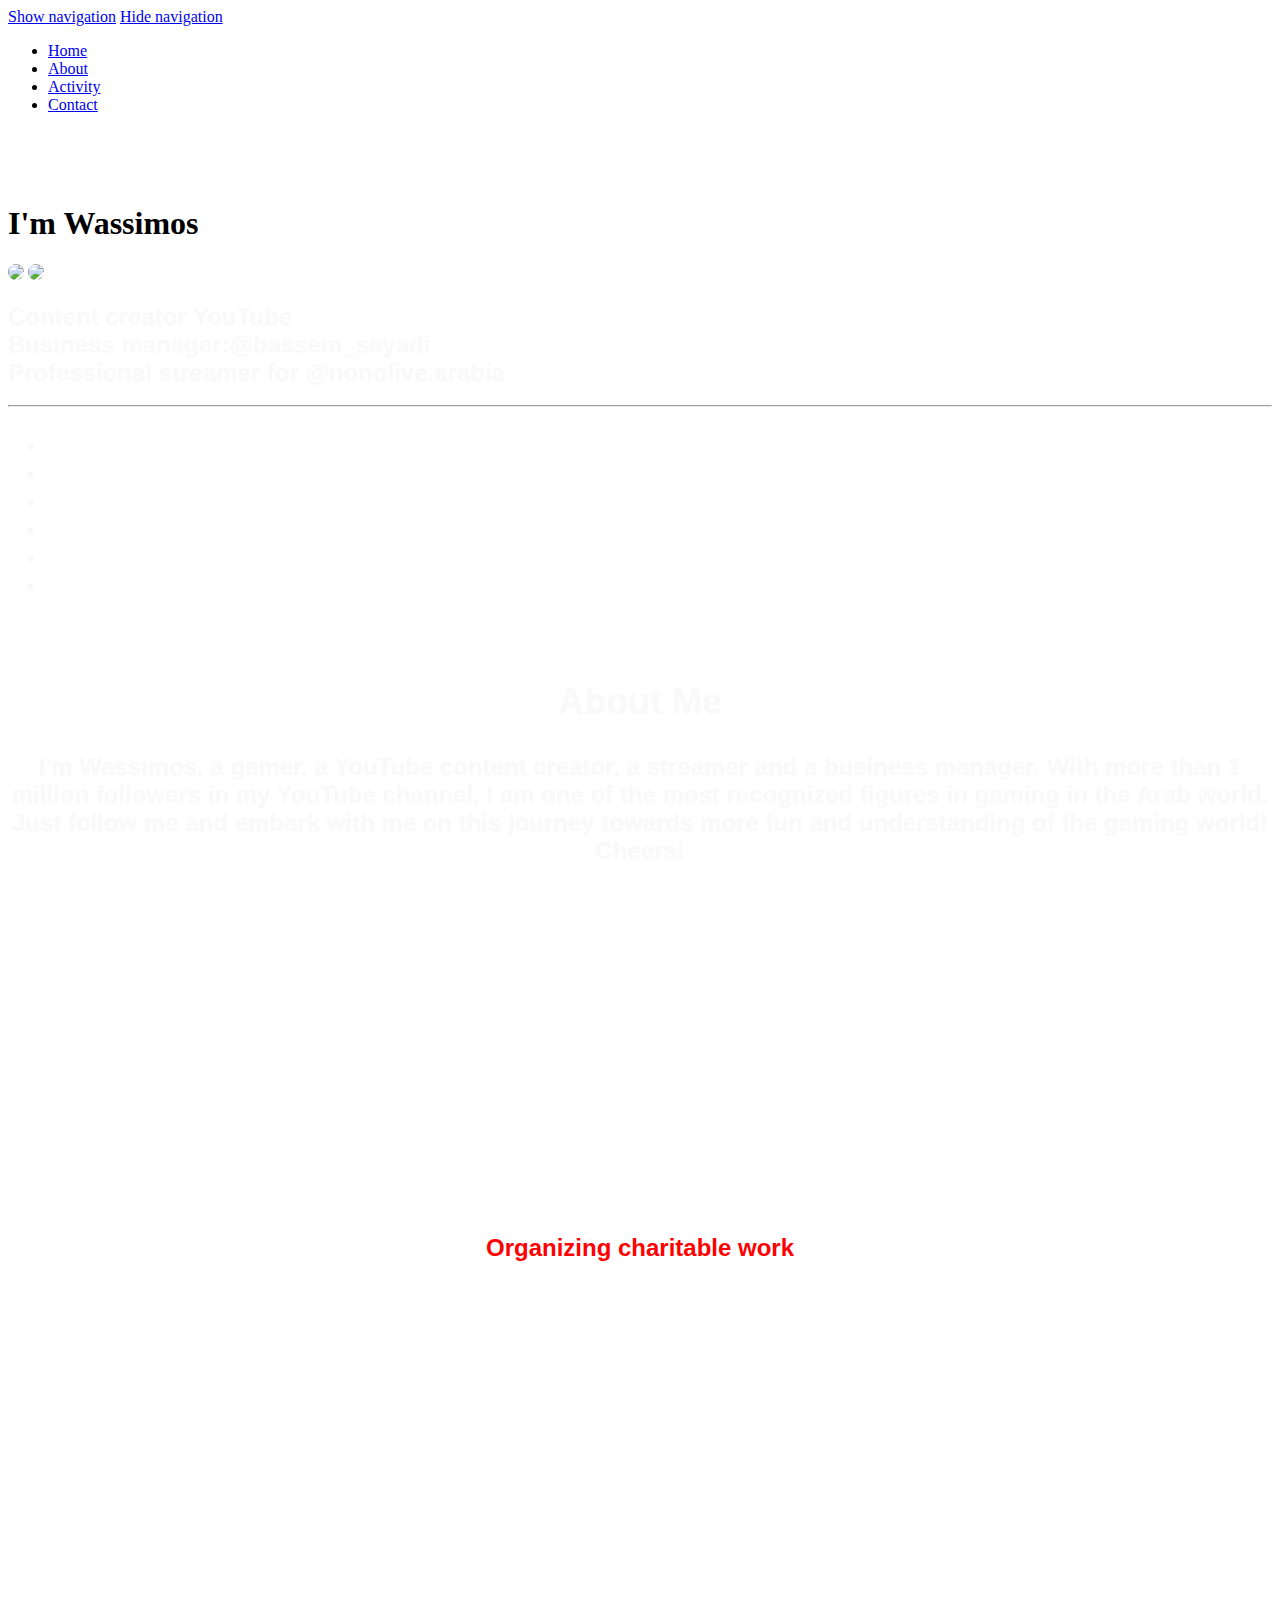
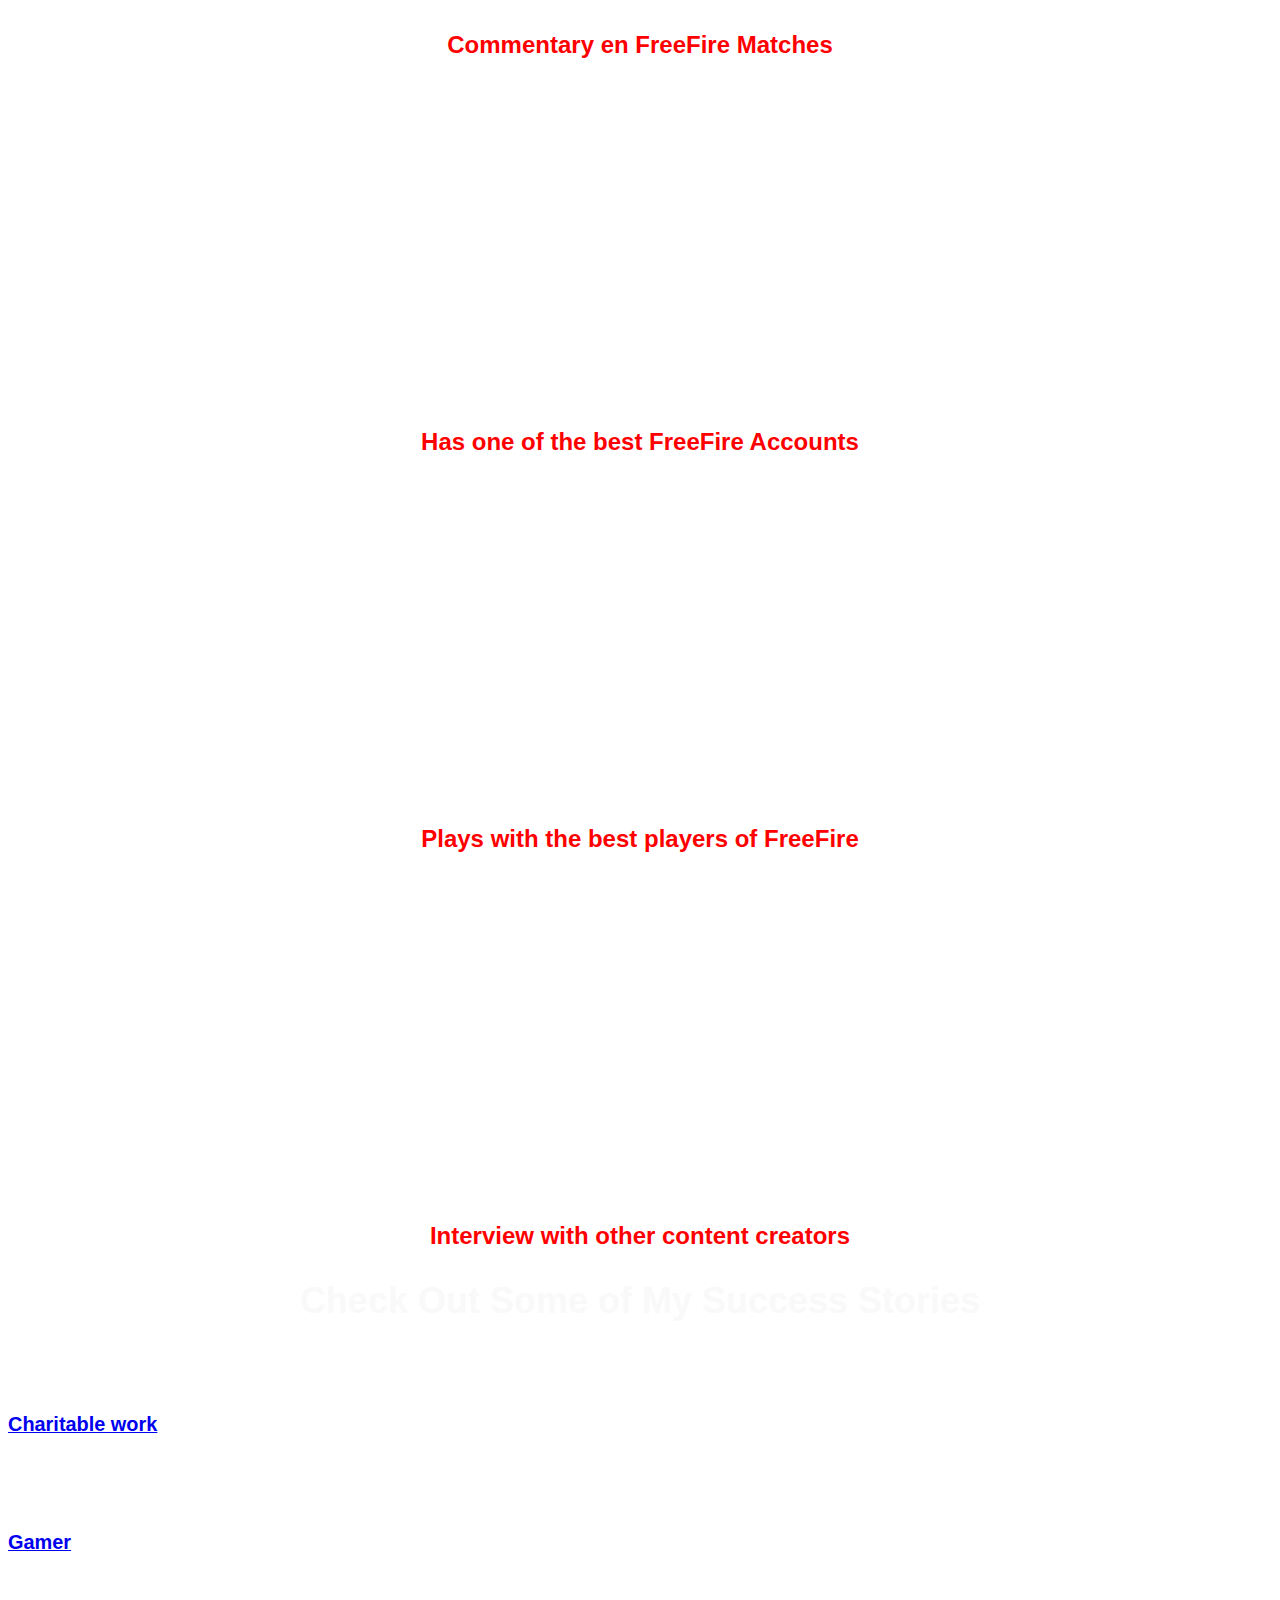
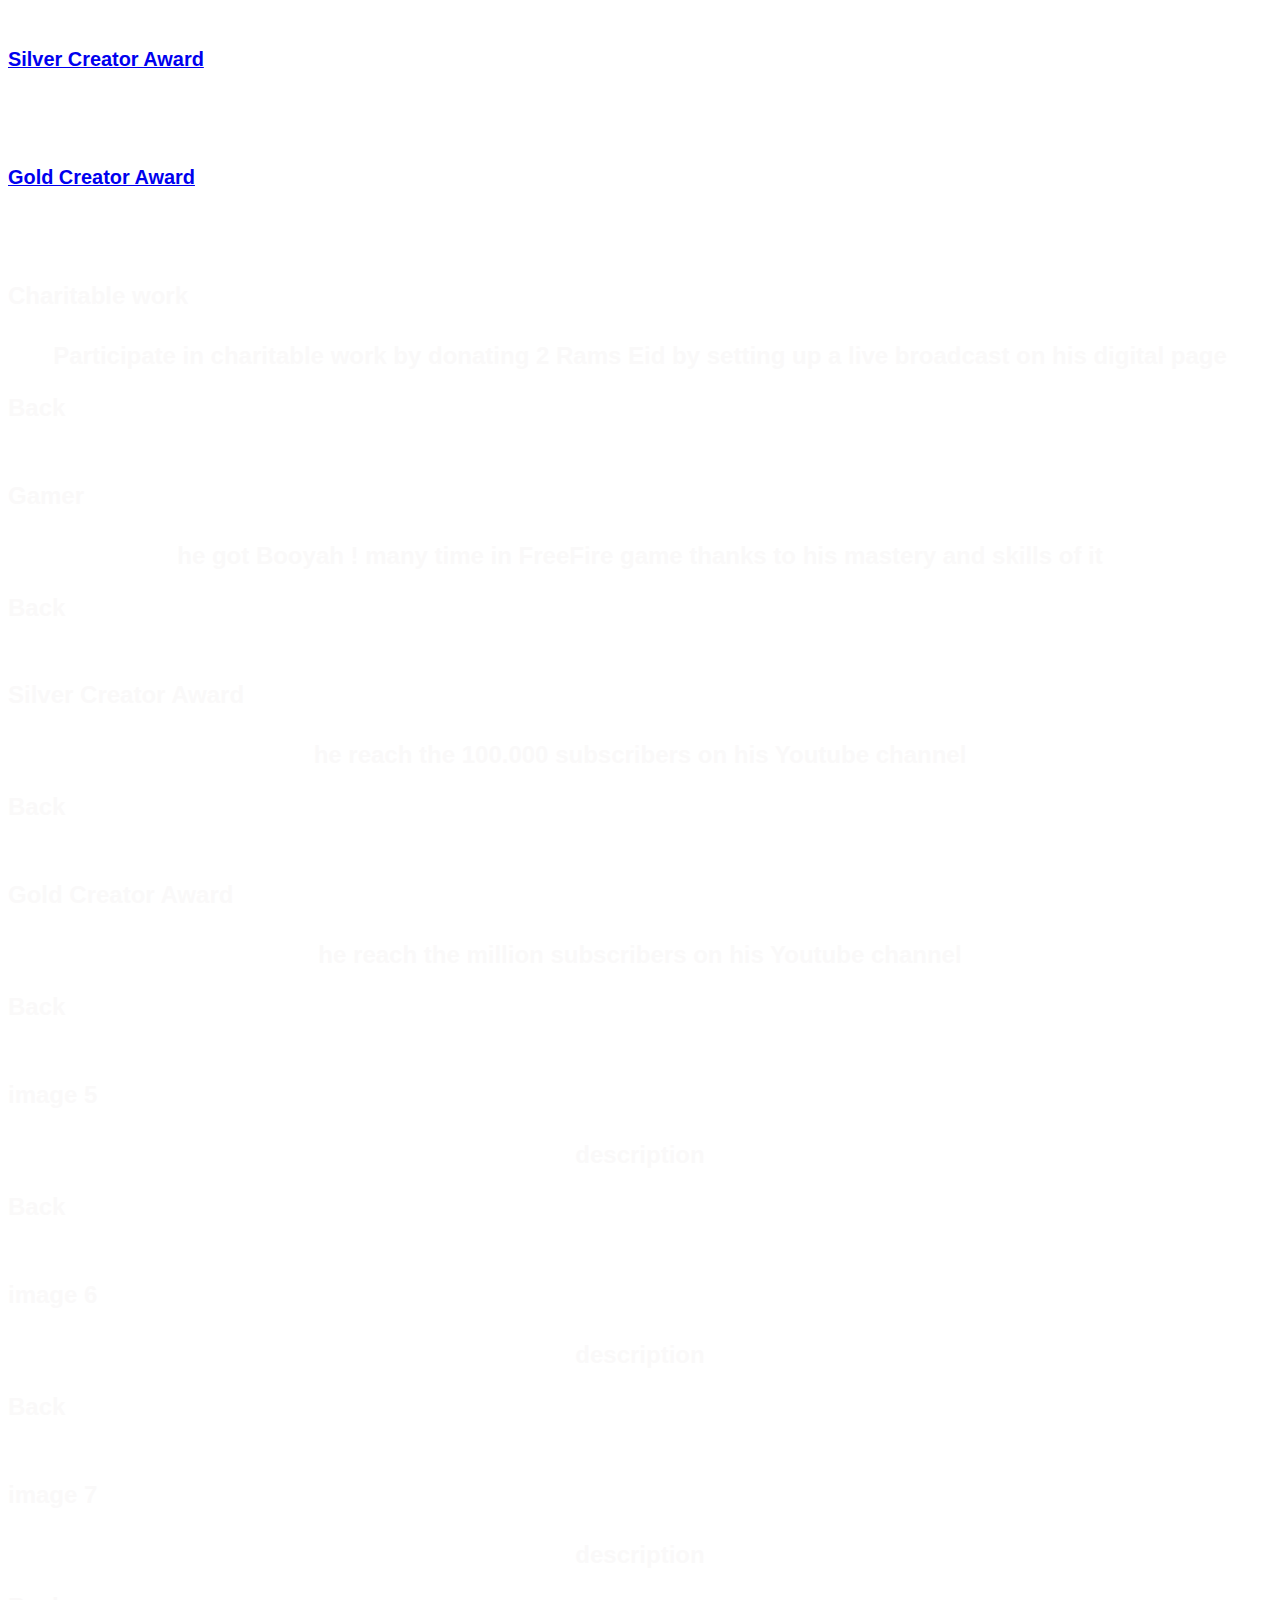
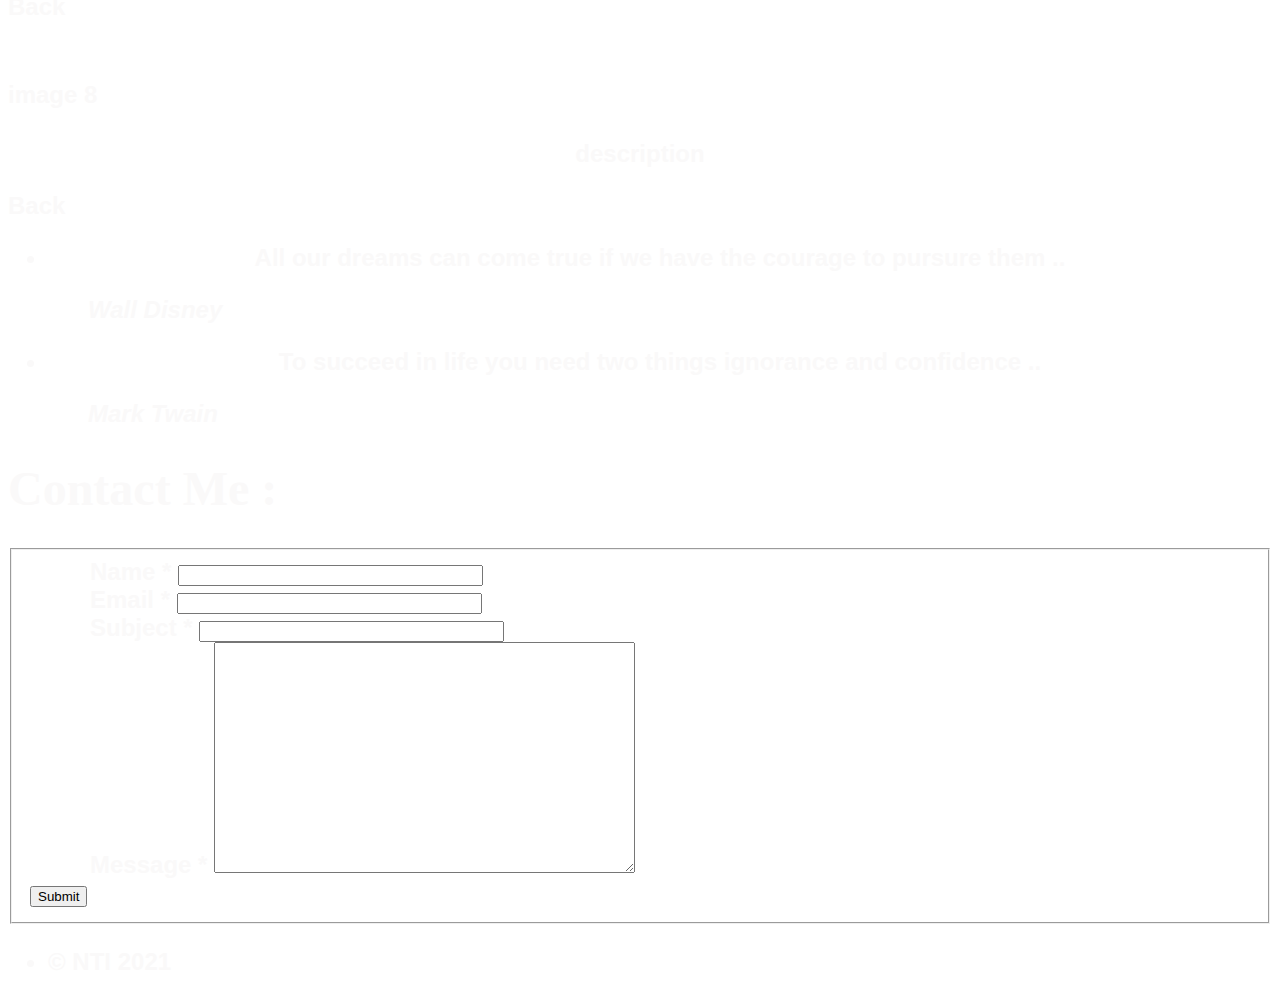
==== index.html @ d1ea8471 "Merge pull request #4 from wassimous/nahedh" ====
<!DOCTYPE html>
<!--[if lt IE 8 ]><html class="no-js ie ie7" lang="en"> <![endif]-->
<!--[if IE 8 ]><html class="no-js ie ie8" lang="en"> <![endif]-->
<!--[if (gte IE 8)|!(IE)]><!--><html class="no-js" lang="en"> <!--<![endif]-->
<head>

   <!--- Basic Page Needs
   ================================================== -->
   <meta charset="utf-8">
	<title>wassimous</title>
	<meta name="description" content="">
	<meta name="author" content="">

   <!-- Mobile Specific Metas
   ================================================== -->
	<meta name="viewport" content="width=device-width, initial-scale=1, maximum-scale=1">

	<!-- CSS
    ================================================== -->
   <link rel="stylesheet" href="css/default.css">
	<link rel="stylesheet" href="css/layout.css">
   <link rel="stylesheet" href="css/media-queries.css">
   <link rel="stylesheet" href="css/magnific-popup.css">

   <!-- Script
   ================================================== -->
	<script src="js/modernizr.js"></script>

   <!-- Favicons
	================================================== -->
	<link rel="shortcut icon" href="favicon.png" >
 <style>
    img {
border-radius: 100%;
width: 300px;
}
h1{
   font-family: Agustina !important;
}

b{
   color: rgb(250, 249, 249) !important;
   font-family:-apple-system, BlinkMacSystemFont, 'Segoe UI', Roboto, Oxygen, Ubuntu, Cantarell, 'Open Sans', 'Helvetica Neue', sans-serif !important;

font-size:x-large;}
p{
   text-align: center;
}
h2{
   text-align: center;

}
label {
   margin-left: 60px !important;
}
 </style>
</head>

<body>
   <script src="https://code.iconify.design/1/1.0.7/iconify.min.js"></script>


   <!-- Header
   ================================================== -->
   <header id="home">

      <nav id="nav-wrap">

         <a class="mobile-btn" href="#nav-wrap" title="Show navigation">Show navigation</a>
	      <a class="mobile-btn" href="#" title="Hide navigation">Hide navigation</a>

         <ul id="nav" class="nav">
            <li class="current"><a class="smoothscroll" href="#home">Home</a></li>
            <li><a class="smoothscroll" href="#about">About</a></li>
	         <li><a class="smoothscroll" href="#resume">Activity</a></li>
            <!-- <li><a class="smoothscroll" href="#portfolio">Successes</a></li> -->
            <li><a class="smoothscroll" href="#contact">Contact</a></li>
         </ul> <!-- end #nav -->

      </nav> <!-- end #nav-wrap -->
      <div class="row banner">
         <div class="banner-text">
            <br><br><br>
            <h1 class="responsive-headline">I'm Wassimos</h1>
            <img src="./wass.png"/>
            <img src="./was2.png"/>
            <h3><b>  Content creator YouTube <br>  Business manager:@bassem_sayadi <br> Professional streamer for @nonolive.arabia

             </h3>
            <hr />
            <ul class="social">
               <li><a href="https://www.facebook.com/dictatorsyt/" target="_blank"><i class="fa fa-facebook"></i></a></li>
               <li><a href="" target="_blank"><i class="fa fa-twitter"></i></a></li>
               <li><a href="https://www.youtube.com/c/wassimos/?fbclid=IwAR3imBsmom0wIxgXx04iQcghSpBWlQPeaWkhvzai_YdIcbprJ64g1fJg8hM" target="_blank"><i class="fa fa-youtube"></i></a></li>
               <li><a href="https://www.instagram.com/wassimostv/?fbclid=IwAR0BwhSVycT5yojvCjcZ-mACYZWTC1rkhp5hGTefdz7pCR0CV0LjakjcvYI" target="_blank"><i class="fa fa-instagram"></i></a></li>
              
               <li><a href="#"><i class="fa fa-skype"></i></a></li>

               <li<a href="#" target="_blank"><i class="fab fa-tiktok"></i>
                  <li><a class="iconify" data-icon="fa-brands:tiktok" data-inline="false"></a></li>

               <li<a class="iconify" data-icon="fa-brands:discord" data-inline="false"><a></li>              </a></li>


            </ul>
         </div>
      </div>


   </header> <!-- Header End -->


   <!-- About Section
   ================================================== -->
   <section id="about">

      <div class="row">

         <div class="three columns">

            <img class="profile-pic"  src="https://tiermaker.com/images/templates/6672391607099536.jpg" alt="" />

         </div>

         <div class="nine columns main-col">

            <h2>About Me</h2>
            <p>I'm Wassimos, a gamer, a YouTube content creator, a streamer and a business manager. With more than 1 million followers in my YouTube channel, I am one of the most recognized figures in gaming in the Arab world. Just follow me and embark with me on this journey towards more fun and understanding of the gaming world! Cheers!
            </p>

            <div class="row">

               <div class="columns contact-details">

               </div>

               <div class="columns download">
              
               </div>

            </div> <!-- end row -->

         </div> <!-- end .main-col -->

      </div>

   </section> <!-- About Section End-->


   <!-- Resume Section
   ================================================== -->
   <section id="resume">

      <!-- Education
      ----------------------------------------------- -->
      <div class="row education">

         <div class="three columns header-col">
         </div>

         <div class="nine columns main-col">

            <div class="row item">

               <div class="twelve columns">
                  <iframe width="560" height="315" src="https://www.youtube.com/embed/f99zIFWWmt4" frameborder="0" allow="accelerometer; autoplay; clipboard-write; encrypted-media; gyroscope; picture-in-picture" allowfullscreen></iframe>                  <!-- <video width="480" height="300" controls>
                     
                     <source src="./videos/MosaiqueFm.mp4" type="video/mp4">
                   </video> -->
                   <p class="info" style="color:red;">Organizing charitable work</p>
               </div>

            </div> <!-- item end -->

            <div class="row item">

               <div class="twelve columns">
                
                  <iframe width="560" height="315" src="https://www.youtube.com/embed/ZslHT7W6nc8" frameborder="0" allow="accelerometer; autoplay; clipboard-write; encrypted-media; gyroscope; picture-in-picture" allowfullscreen></iframe>
                   <p class="info" style="color:red;">Commentary en FreeFire Matches </p>
               </div>

            </div> <!-- item end -->
            <div class="row item">

               <div class="twelve columns">
                 
                  <iframe width="560" height="315" src="https://www.youtube.com/embed/d0itYHql6LY" frameborder="0" allow="accelerometer; autoplay; clipboard-write; encrypted-media; gyroscope; picture-in-picture" allowfullscreen></iframe>
                   <p class="info" style="color:red;">Has one of the best FreeFire Accounts </p>
               </div>

            </div> <!-- item end -->
            <div class="row item">

               <div class="twelve columns">
                 
                  <iframe width="560" height="315" src="https://www.youtube.com/embed/9JlRKVX7DAk" frameborder="0" allow="accelerometer; autoplay; clipboard-write; encrypted-media; gyroscope; picture-in-picture" allowfullscreen></iframe>
                   <p class="info" style="color:red;">Plays with the best players of FreeFire</p>
               </div>
            

         </div> <!-- main-col end -->
         <div class="row item">

            <div class="twelve columns">
              
               <iframe width="560" height="315" src="https://www.youtube.com/embed/wLMugZOA8ao" frameborder="0" allow="accelerometer; autoplay; clipboard-write; encrypted-media; gyroscope; picture-in-picture" allowfullscreen></iframe>
                <p class="info" style="color:red;">Interview with other content creators </p>
            </div>
         

      </div> <!-- main-col end -->

      </div> <!-- End Education -->
   <section id="portfolio">

      <div class="row">
         <h2>Check Out Some of My Success Stories</h2>
         <div class="twelve columns collapsed">

            <!-- portfolio-wrapper -->
            <div id="portfolio-wrapper" class="bgrid-quarters s-bgrid-thirds cf">

          	   <div class="columns portfolio-item">
                  <div class="item-wrap">

                     <a href="#modal-01" title="">
                        <img alt="" src="images/portfolio/moton.jpg">
                        <div class="overlay">
                           <div class="portfolio-item-meta">
          					      <h5>Charitable work</h5>
                              
          					   </div>
                        </div>
                        <div class="link-icon"><i class="icon-plus"></i></div>
                     </a>

                  </div>
          		</div> <!-- item end -->

               <div class="columns portfolio-item">
                  <div class="item-wrap">

                     <a href="#modal-02" title="">
                        <img alt="" src="images/portfolio/booah.jpg">
                        <div class="overlay">
                           <div class="portfolio-item-meta">
                              <h5>Gamer</h5>
                             
          					   </div>
                        </div>
                        <div class="link-icon"><i class="icon-plus"></i></div>
                     </a>

                  </div>
          		</div> <!-- item end -->

               <div class="columns portfolio-item">
                  <div class="item-wrap">

                     <a href="#modal-03" title="">
                        <img alt="" src="images/portfolio/silver.jpg">
                        <div class="overlay">
                           <div class="portfolio-item-meta">
                              <h5>Silver Creator Award</h5>
                              
          					   </div>
                        </div>
                        <div class="link-icon"><i class="icon-plus"></i></div>
                     </a>

                  </div>
          		</div> <!-- item end -->

               <div class="columns portfolio-item">
                  <div class="item-wrap">

                     <a href="#modal-04" title="">
                        <img alt="" src="images/portfolio/gold.jpg">
                        <div class="overlay">
                           <div class="portfolio-item-meta">
          					     <h5>Gold Creator Award</h5>
                            
          					   </div>
                        </div>
                        <div class="link-icon"><i class="icon-plus"></i></div>
                     </a>

                  </div>
          		</div> <!-- item end -->
 
            </div> <!-- portfolio-wrapper end -->

         </div> <!-- twelve columns end -->


         <!-- Modal Popup
	      --------------------------------------------------------------- -->

         <div id="modal-01" class="popup-modal mfp-hide">

		      <img class="scale-with-grid" src="images/portfolio/modals/moton.jpg" alt="" />

		      <div class="description-box">
			      <h4>Charitable work </h4>
			      <p>Participate in charitable work by donating 2 Rams Eid by setting up a live broadcast on his digital page</p>
              
		      </div>

            <div class="link-box">
               
		         <a class="popup-modal-dismiss">Back</a>
            </div>

	      </div><!-- modal-01 End -->

         <div id="modal-02" class="popup-modal mfp-hide">

		      <img class="scale-with-grid" src="images/portfolio/modals/booah.jpg" alt="" />

		      <div class="description-box">
			      <h4>Gamer</h4>
               <p>he got Booyah ! many time in FreeFire game thanks to his mastery and skills of it </p>              
		      </div>

            <div class="link-box">
               
		         <a class="popup-modal-dismiss">Back</a>
            </div>

	      </div><!-- modal-02 End -->

         <div id="modal-03" class="popup-modal mfp-hide">

		      <img class="scale-with-grid" src="images/portfolio/modals/silver.jpg" alt="" />

		      <div class="description-box">
			      <h4>Silver Creator Award</h4>
               <p>he reach the 100.000 subscribers on his Youtube channel </p>              
		      </div>

            <div class="link-box">
               
		         <a class="popup-modal-dismiss">Back</a>
            </div>

	      </div><!-- modal-03 End -->

         <div id="modal-04" class="popup-modal mfp-hide">

		      <img class="scale-with-grid" src="images/portfolio/modals/gold.jpg" alt="" />

		      <div class="description-box">
			      <h4>Gold Creator Award</h4>
               <p>he reach the million subscribers on his Youtube channel </p>               
		      </div>

            <div class="link-box">
               
		         <a class="popup-modal-dismiss">Back</a>
            </div>

	      </div><!-- modal-04 End -->
         

         <div id="modal-05" class="popup-modal mfp-hide">

		      <img class="scale-with-grid" src="images/portfolio/modals/booah.jpg" alt="" />

		      <div class="description-box">
			      <h4>image 5</h4>
               <p>description</p>               
		      </div>

            <div class="link-box">
               
		         <a class="popup-modal-dismiss">Back</a>
            </div>

	      </div><!-- modal-05 End -->

         <div id="modal-06" class="popup-modal mfp-hide">

		      <img class="scale-with-grid" src="images/portfolio/modals/green.jpg" alt="" />

		      <div class="description-box">
			      <h4>image 6</h4>
               <p>description</p>              
		      </div>

            <div class="link-box">
               
		         <a class="popup-modal-dismiss">Back</a>
            </div>

	      </div><!-- modal-06 End -->

         <div id="modal-07" class="popup-modal mfp-hide">

		      <img class="scale-with-grid" src="images/portfolio/modals/room.jpg" alt="" />

		      <div class="description-box">
			      <h4>image 7</h4>
               <p>description</p>               
		      </div>

            <div class="link-box">
               
		         <a class="popup-modal-dismiss">Back</a>
            </div>

	      </div><!-- modal-07 End -->

         <div id="modal-08" class="popup-modal mfp-hide">

		      <img class="scale-with-grid" src="images/portfolio/modals/play.jpg" alt="" />

		      <div class="description-box">
			      <h4>image 8</h4>
               <p>description</p>               
		      </div>

            <div class="link-box">
               
		         <a class="popup-modal-dismiss">Back</a>
            </div>

	      </div><!-- modal-01 End -->


      </div> <!-- row End -->

   </section> <!-- Portfolio Section End-->


   <!-- Call-To-Action Section
   ================================================== -->
   <section id="call-to-action">

      <div class="row">

      </div>

   </section> <!-- Call-To-Action Section End-->


   <!-- Testimonials Section
   ================================================== -->
   <section id="testimonials">

      <div class="text-container">

         <div class="row">

            <div class="two columns header-col">

            </div>

            <div class="ten columns flex-container">

               <div class="flexslider">

                  <ul class="slides">

                     <li>
                        <blockquote>
                           <p>All our dreams can come true if we have the courage to pursure them .. 
                           </p>
                           <cite>Wall Disney</cite>
                        </blockquote>
                     </li> <!-- slide ends -->

                     <li>
                        <blockquote>
                           <p>To succeed in life you need two things ignorance and confidence ..
                           </p>
                           <cite>Mark Twain</cite>
                        </blockquote>
                     </li> <!-- slide ends -->

                  </ul>

               </div> <!-- div.flexslider ends -->

            </div> <!-- div.flex-container ends -->

         </div> <!-- row ends -->

       </div>  <!-- text-container ends -->

   </section> <!-- Testimonials Section End-->


   <!-- Contact Section
   ================================================== -->
   <section id="contact">

         <div class="row section-head">
           
            <div class="two columns header-col">
            </div>
       
            <div class="ten columns">
     
              
            </div>
<h1>Contact Me :</h1>
         </div>

         <div class="row">

            <div class="eight columns">

               <!-- form -->
               <form action="" method="post" id="contactForm" name="contactForm">
					<fieldset>

                  <div>
						   <label for="contactName">Name <span class="required">*</span></label>
						   <input type="text" value="" size="35" id="contactName" name="contactName">
                  </div>

                  <div>
						   <label for="contactEmail">Email <span class="required">*</span></label>
						   <input type="text" value="" size="35" id="contactEmail" name="contactEmail">
                  </div>

                  <div>
						   <label for="contactSubject">Subject <span class="required">*</label>
						   <input type="text" value="" size="35" id="contactSubject" name="contactSubject">
                  </div>

                  <div>
                     <label for="contactMessage">Message <span class="required">*</span></label>
                     <textarea cols="50" rows="15" id="contactMessage" name="contactMessage"></textarea>
                  </div>

                  <div>
                     <button class="submit">Submit</button>
                     <!-- <span id="image-loader"> -->
                        <!-- <img alt="" src="images/loader.gif"> -->
                     <!-- </span> -->
                  </div>

					</fieldset>
				   </form> <!-- Form End -->

               <!-- contact-warning -->
               <!-- <div id="message-warning"> Error boy</div> -->
               <!-- contact-success -->
				   <!-- <div id="message-success">
                  <i class="fa fa-check"></i>Your message was sent, thank you!<br>
				   </div> -->

            </div>


            <aside class="four columns footer-widgets">

               <div class="widget widget_contact">

					 

		         </div>

            </aside>

      </div>

   </section> <!-- Contact Section End-->


   <!-- footer
   ================================================== -->
   <footer>

      <div class="row">

         <div class="twelve columns">

         

            <ul class="copyright">
               <li>&copy;  NTI 2021 </li>
            </ul>

         </div>

         <div id="go-top"><a class="smoothscroll" title="Back to Top" href="#home"><i class="icon-up-open"></i></a></div>

      </div>

   </footer> <!-- Footer End-->

   <!-- Java Script
   ================================================== -->
   <script src="http://ajax.googleapis.com/ajax/libs/jquery/1.10.2/jquery.min.js"></script>
   <script>window.jQuery || document.write('<script src="js/jquery-1.10.2.min.js"><\/script>')</script>
   <script type="text/javascript" src="js/jquery-migrate-1.2.1.min.js"></script>

   <script src="js/jquery.flexslider.js"></script>
   <script src="js/waypoints.js"></script>
   <script src="js/jquery.fittext.js"></script>
   <script src="js/magnific-popup.js"></script>
   <script src="js/init.js"></script>

</body>

</html>
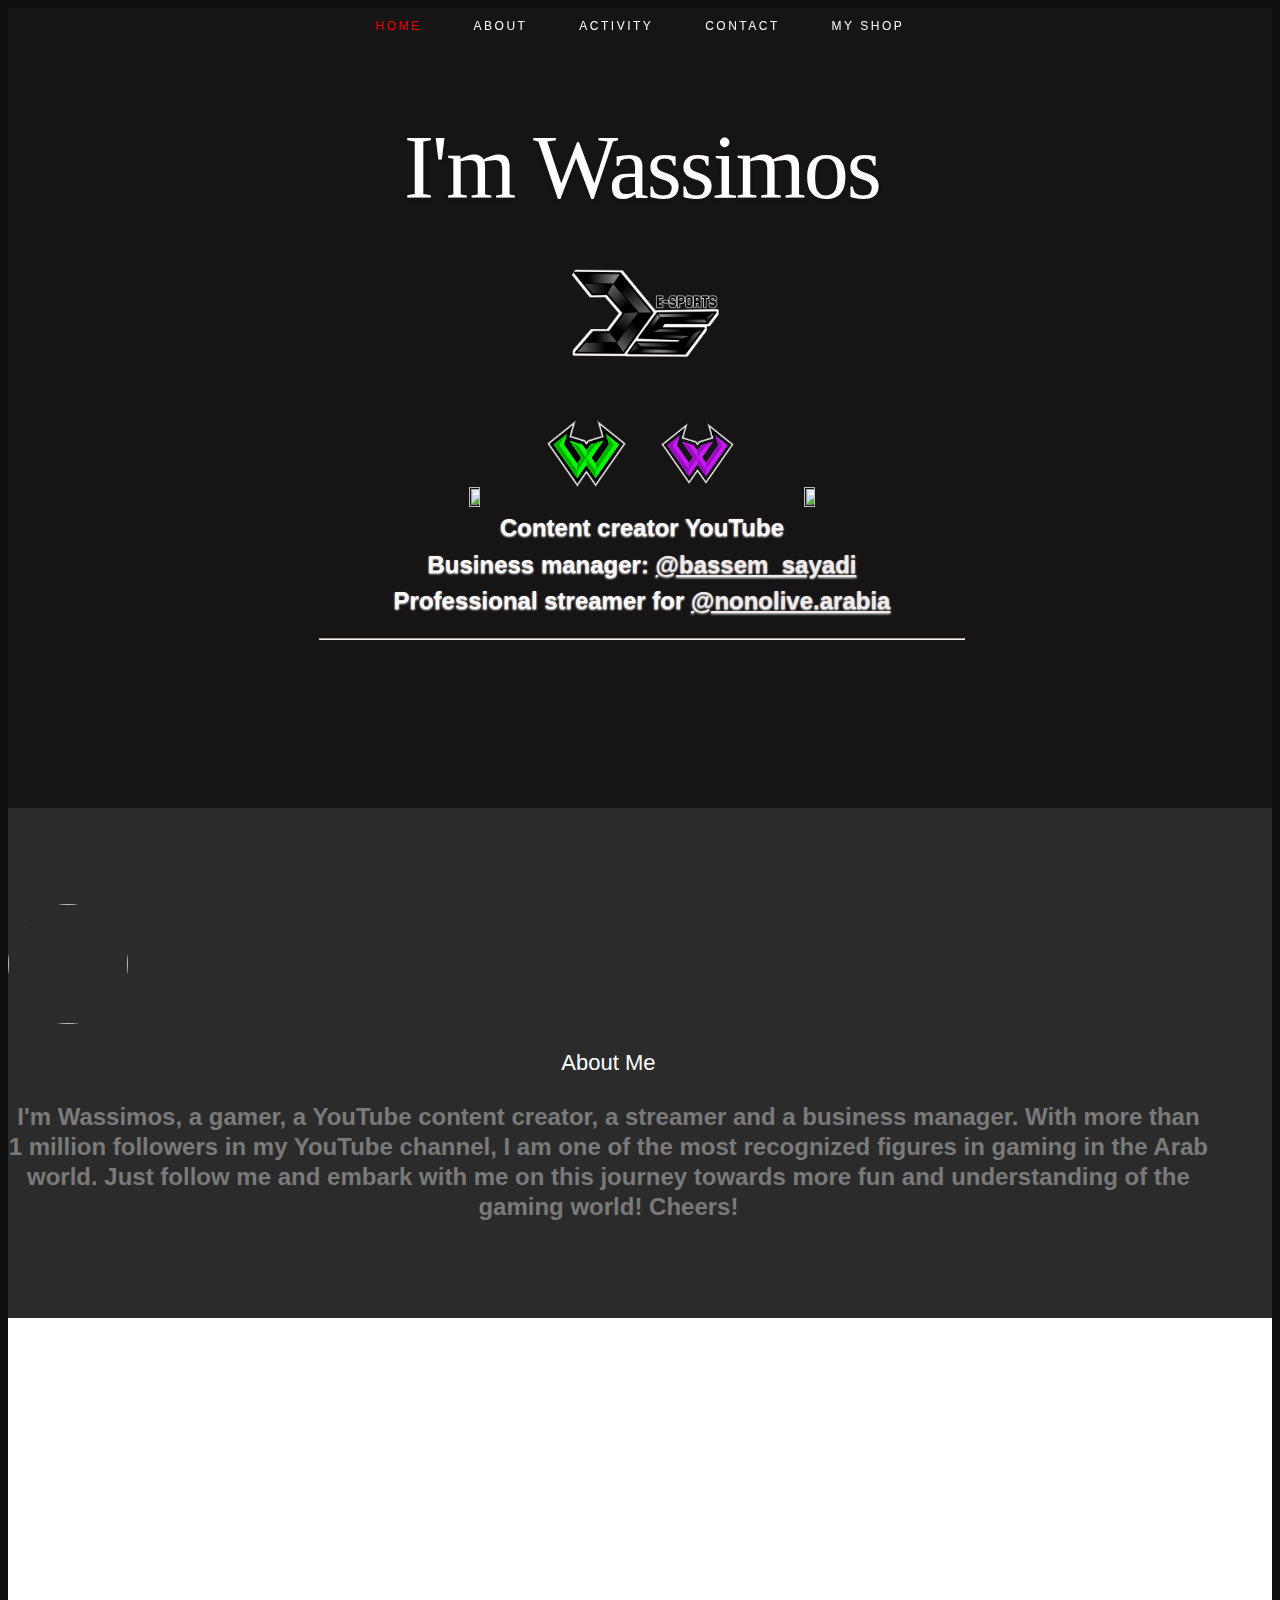
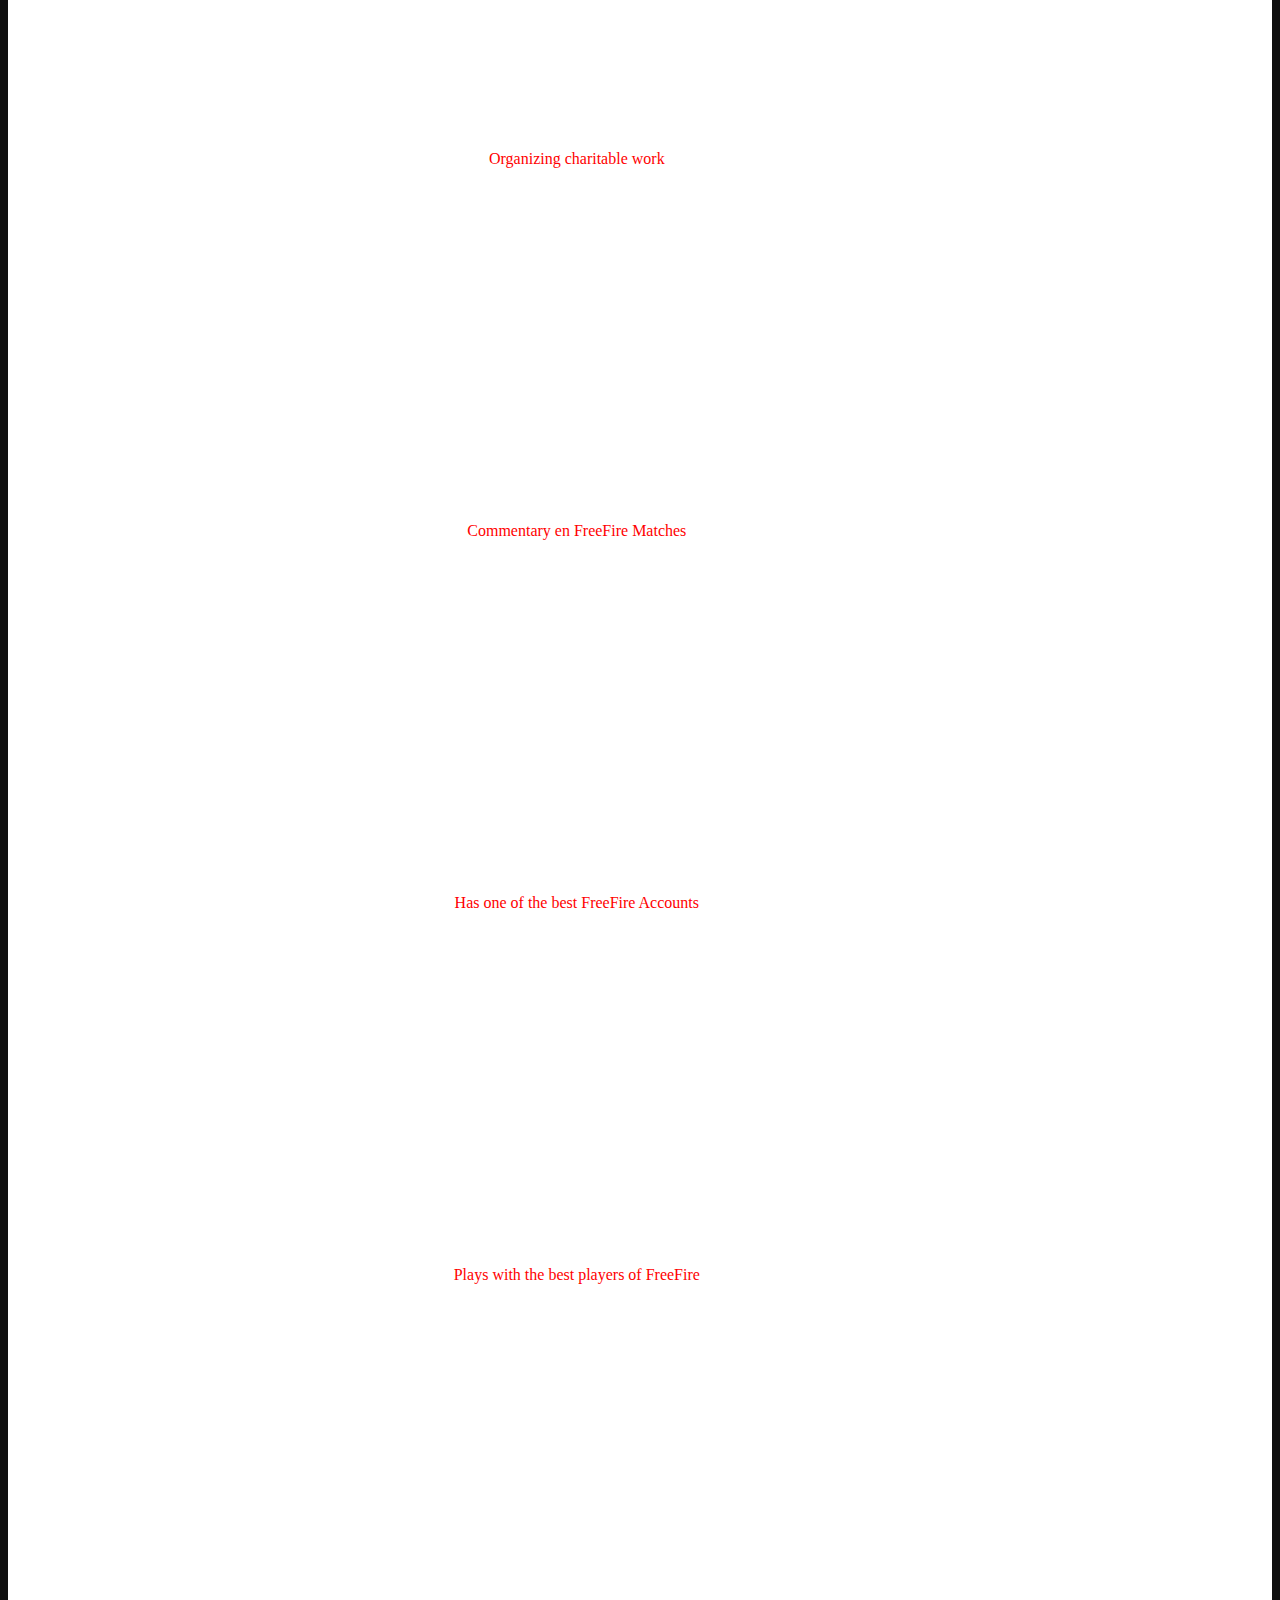
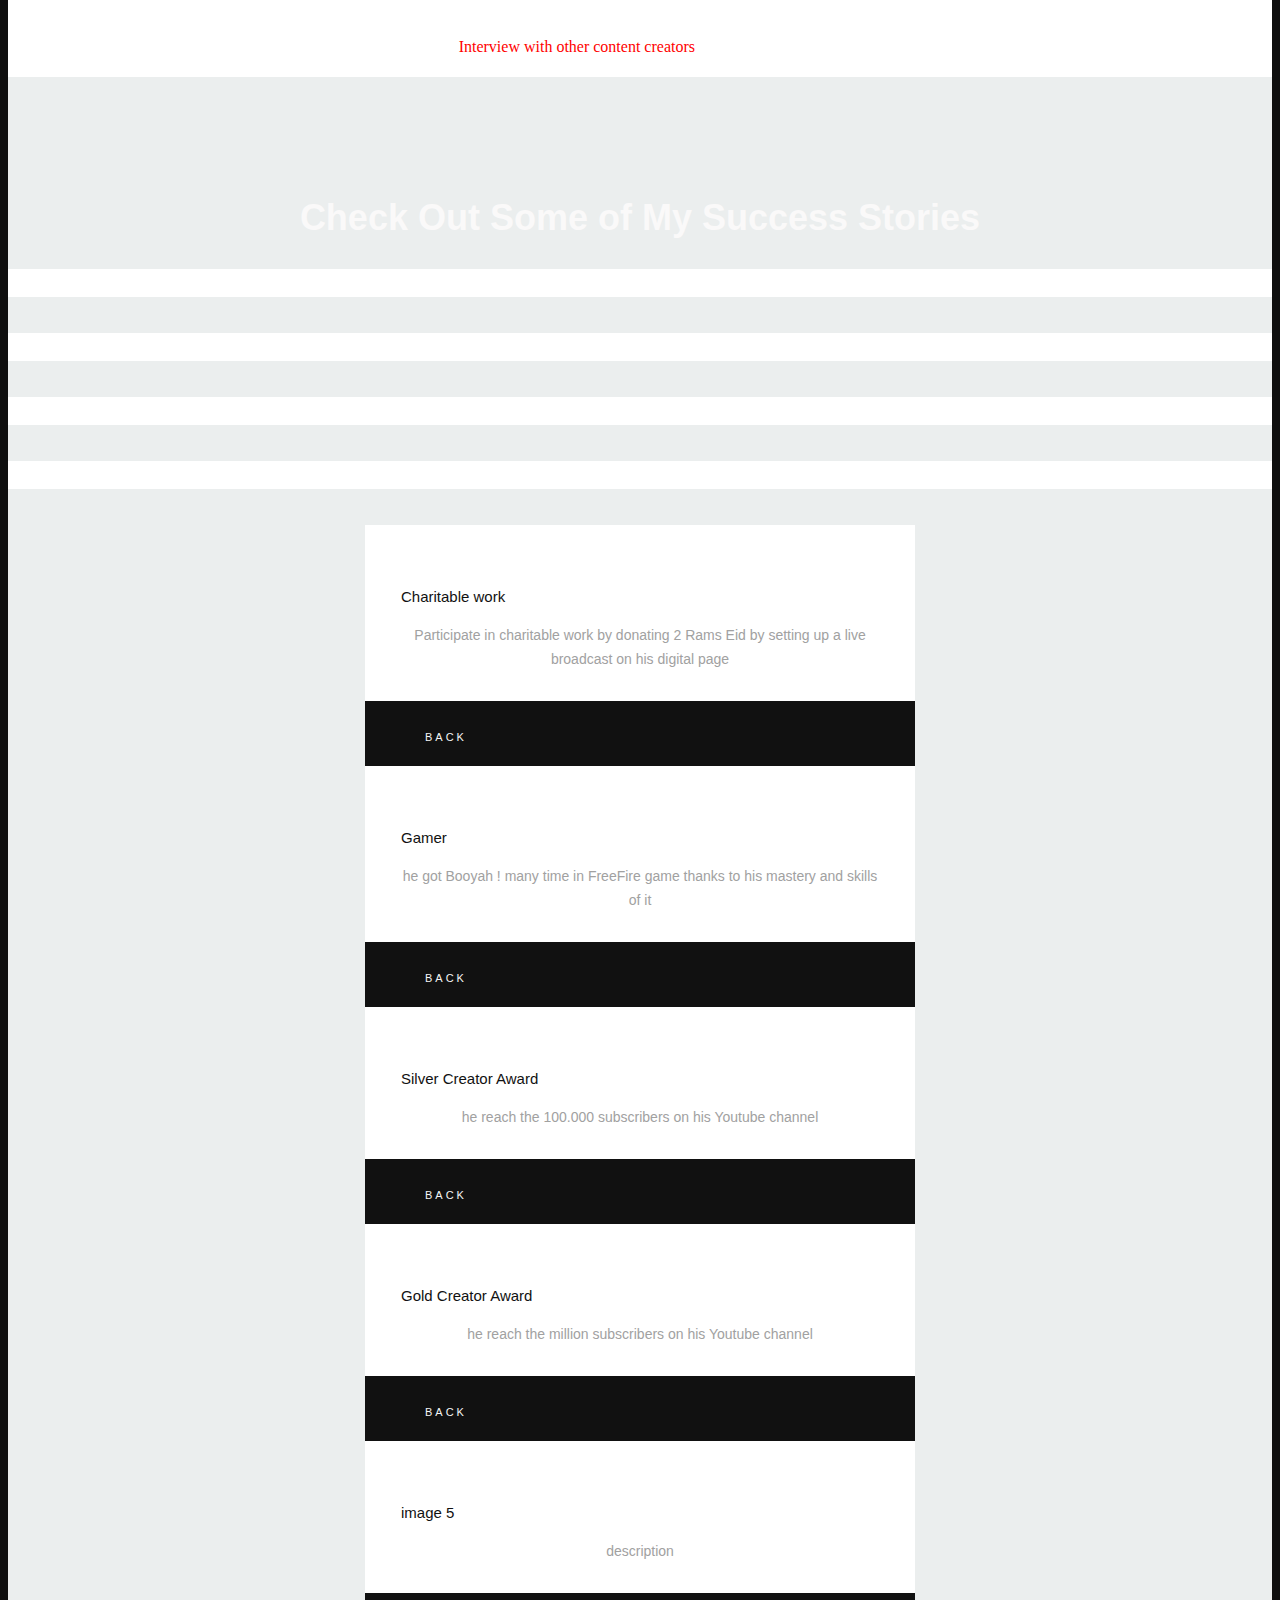
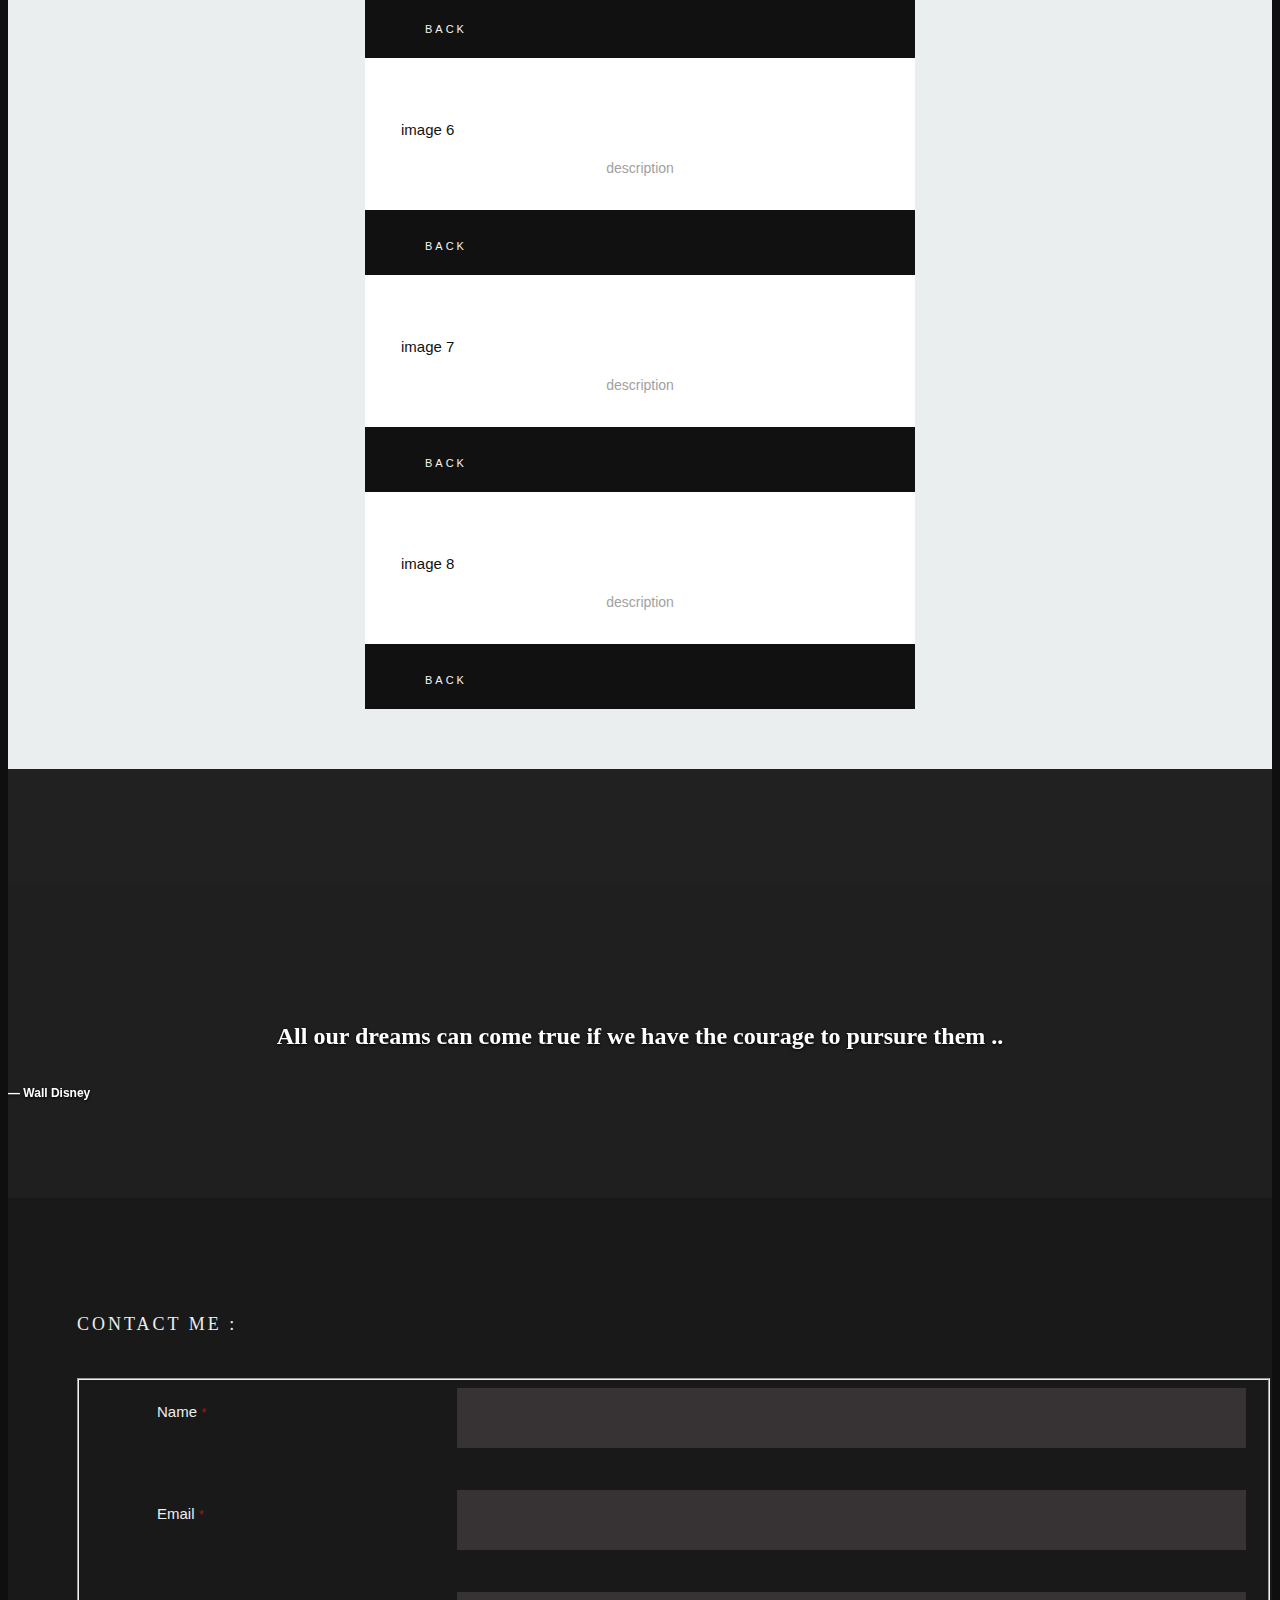
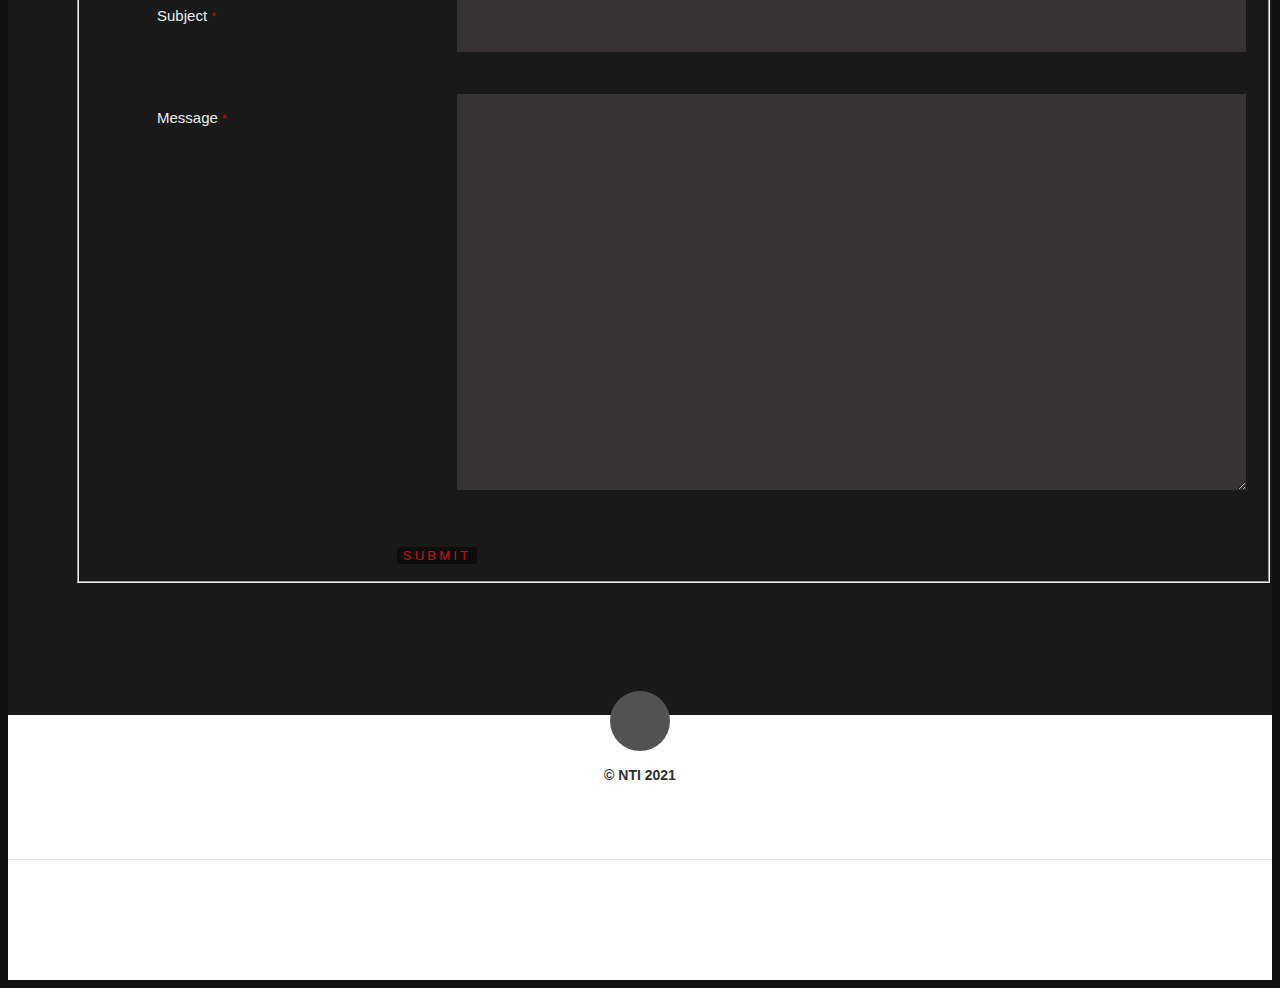
==== commit 2dba111d: "Merge pull request #5 from talel-elghali/main" ====
--- a/index.html
+++ b/index.html
@@ -53,6 +53,14 @@
 label {
    margin-left: 60px !important;
 }
+.img{
+   height: 10% !important;
+   width: 10% !important;
+}
+.imgsport {
+   height: 15% !important;
+   width: 15% !important;
+}
  </style>
 </head>
 
@@ -75,6 +83,7 @@
 	         <li><a class="smoothscroll" href="#resume">Activity</a></li>
             <!-- <li><a class="smoothscroll" href="#portfolio">Successes</a></li> -->
             <li><a class="smoothscroll" href="#contact">Contact</a></li>
+            <li><a  href="./shop.html">My Shop</a></li>
          </ul> <!-- end #nav -->
 
       </nav> <!-- end #nav-wrap -->
@@ -82,25 +91,22 @@
          <div class="banner-text">
             <br><br><br>
             <h1 class="responsive-headline">I'm Wassimos</h1>
-            <img src="./wass.png"/>
-            <img src="./was2.png"/>
-            <h3><b>  Content creator YouTube <br>  Business manager:@bassem_sayadi <br> Professional streamer for @nonolive.arabia
-
+            <a href="https://www.youtube.com/channel/UC-SaGu04sXWXV2RnD99kKUQ" target="_blank"><img class="imgsport" src="./e-sport.png"  /></a> <br>
+            <a href="https://www.youtube.com/channel/UCk7XR2tWv5GYKH4uhUPddXw" target="_blank"><img class="img" src="./wass.png" /></a>
+            <a href="https://www.youtube.com/channel/UCoaWkAkU4U9Xc_GB6ML43vQ" target="_blank"><img class="img" src="./wass3.png" /></a>
+            <a href="https://www.youtube.com/channel/UCXfdMZ7hQnzmumdnggcFozw?fbclid=IwAR1IHW9ao1vnPbY96PylFYFJkTam9AB5m46kDCuJp5qoENWr8PR-19chmO4" target="_blank"><img class="img" src="./wass5.png" /></a> 
+            <a href="https://www.youtube.com/channel/UC3YqUthlJCUIKcsjTtNgf1A" target="_blank"><img class="img" src="./was1.png" /></a>
+            <h3><b>  Content creator YouTube <br>  Business manager: <a href="https://www.instagram.com/bassem_sayadi/?hl=en" target="_blank"> @bassem_sayadi </a><br> Professional streamer for <a href="https://www.nonolive.com/34969242" target="_blank"> @nonolive.arabia</a>
+    
              </h3>
-            <hr />
+            <hr/>
             <ul class="social">
                <li><a href="https://www.facebook.com/dictatorsyt/" target="_blank"><i class="fa fa-facebook"></i></a></li>
-               <li><a href="" target="_blank"><i class="fa fa-twitter"></i></a></li>
+               <li><a href="https://twitter.com/wassimostv?lang=en&fbclid=IwAR1bZ5JP8SOGdagCfZRE4lMCKjs_DfkZk20muJHckZHhrmIGFsNjW_tmu_M" target="_blank"><i class="fa fa-twitter"></i></a></li>
                <li><a href="https://www.youtube.com/c/wassimos/?fbclid=IwAR3imBsmom0wIxgXx04iQcghSpBWlQPeaWkhvzai_YdIcbprJ64g1fJg8hM" target="_blank"><i class="fa fa-youtube"></i></a></li>
                <li><a href="https://www.instagram.com/wassimostv/?fbclid=IwAR0BwhSVycT5yojvCjcZ-mACYZWTC1rkhp5hGTefdz7pCR0CV0LjakjcvYI" target="_blank"><i class="fa fa-instagram"></i></a></li>
-              
-               <li><a href="#"><i class="fa fa-skype"></i></a></li>
-
-               <li<a href="#" target="_blank"><i class="fab fa-tiktok"></i>
-                  <li><a class="iconify" data-icon="fa-brands:tiktok" data-inline="false"></a></li>
-
-               <li<a class="iconify" data-icon="fa-brands:discord" data-inline="false"><a></li>              </a></li>
-
+               <li><a href="https://www.tiktok.com/@wasimostv?_d=secCgYIASAHKAESMgowS%2BTW20PEaOR%2FdM3wyy%2FY5gnWdU6cGPGCtxOmXkTDb2uC94oFYgBKjARMK8eFjQj0GgA%3D&language=en&sec_uid=MS4wLjABAAAA6m8Suo_N9okakwN8AoziR464IHb2es3HK5VIESq2jmHzrGq7S5UHUorMwFxpORBL&sec_user_id=MS4wLjABAAAA6m8Suo_N9okakwN8AoziR464IHb2es3HK5VIESq2jmHzrGq7S5UHUorMwFxpORBL&share_author_id=6840179287184131077&share_link_id=E9A52346-68C9-466D-B433-1E04A13CA143&tt_from=copy&u_code=dd2lmg2k5k10gg&user_id=6840179287184131077&utm_campaign=client_share&utm_medium=ios&utm_source=copy&source=h5_m" target="_blank" ><i class="iconify" data-icon="fa-brands:tiktok" ></i></a></li>
+               <li><a href="https://discord.com/invite/rdDMgXj?fbclid=IwAR1-0R6kLv-QDuBNiWaz7qOkecjOAvtwCqXlUMzonRI78y40BHt1lU6k-bQ" target="_blank" ><i class="iconify" data-icon="fa-brands:discord" ></i></a></li>
 
             </ul>
          </div>
--- a/css/layout.css
+++ b/css/layout.css
@@ -0,0 +1,1007 @@
+/*
+=====================================================================
+*   Ceevee v1.0 Layout Stylesheet
+*   url: styleshout.com
+*   03-18-2014
+=====================================================================
+
+   TOC:
+   a. General Styles
+   b. Header Styles
+   c. About Section
+   d. Resume Section
+   e. Portfolio Section
+   f. Call To Action Section
+   g. Testimonials Section
+   h. Contact Section
+   i. Footer
+
+===================================================================== */
+
+/* ------------------------------------------------------------------ */
+/* a. General Styles
+/* ------------------------------------------------------------------ */
+@font-face {
+   font-family: "Agustina";
+   src: url(../fonts/Agustina.woff);
+ }
+body { background: #0f0f0f; }
+
+/* ------------------------------------------------------------------ */
+/* b. Header Styles
+/* ------------------------------------------------------------------ */
+
+header {
+   position: relative;
+   height: 800px;
+   min-height: 500px;
+   width: 100%;
+
+   background: #161415 url("https://cdn.wallpapersafari.com/50/78/QBw6ZX.jpg?fbclid=IwAR3gRiDT4QFNhrYN5j0h8Dbmy26rk7HJa2-v2gmDWJd-GEHr5-JC0jSgg4o")no-repeat top center ;
+   background-size: cover !important;
+	-webkit-background-size: cover !important;
+   text-align: center;
+   overflow: hidden;
+}
+
+/* vertically center banner section */
+header:before {
+   content: '';
+   display: inline-block;
+   vertical-align: middle;
+   height: 100%;
+}
+header .banner {
+   display: inline-block;
+   vertical-align: middle;
+   margin: 0 auto;
+   width: 85%;
+   padding-bottom: 30px;s
+   text-align: center;
+}
+
+header .banner-text { width: 100%; }
+header .banner-text h1 {
+   font: 90px/1.1em 'opensans-bold', sans-serif;
+   color: rgb(255, 255, 255);
+   letter-spacing: -2px;
+   margin: 0 auto 18px auto;
+   text-shadow: 0px 1px 3px rgba(24, 23, 23, 0.8);
+}
+header .banner-text h3 {
+   font: 18px/1.9em 'librebaskerville-regular', serif;
+   color: #a8a8a8;
+   margin: 0 auto;
+   width: 70%;
+   text-shadow: 0px 1px 2px rgb(255, 255, 255);
+}
+header .banner-text h3 span,
+header .banner-text h3 a {
+   color: rgb(241, 235, 235);
+}
+header .banner-text hr {
+   width: 60%;
+   margin: 18px auto 24px auto;
+   border-color: #2F2D2E;
+   border-color: rgb(252, 240, 240);
+}
+
+/* header social links */
+header .social {
+   margin: 24px 0;
+   padding: 0;
+   font-size: 30px;
+   text-shadow: 0px 1px 2px rgba(0, 0, 0, .8);
+}
+header .social li {
+   display: inline-block;
+   margin: 0 15px;
+   padding: 0;
+}
+header .social li a { color: #fff; }
+header .social li a:hover { color: #b01111; }
+
+/* scrolldown link */
+header .scrolldown a {
+   position: absolute;
+   bottom: 30px;
+   left: 50%;
+   margin-left: -29px;
+   color: #fff;
+   display: block;
+   height: 42px;
+   width: 42px;
+   font-size: 42px;
+   line-height: 42px;
+   color: #fff;
+   border-radius: 100%;
+
+   -webkit-transition: all .3s ease-in-out;
+   -moz-transition: all .3s ease-in-out;
+   -o-transition: all .3s ease-in-out;
+   transition: all .3s ease-in-out;
+}
+header .scrolldown a:hover { color: #b01111; }
+
+/* primary navigation
+--------------------------------------------------------------------- */
+#nav-wrap ul, #nav-wrap li, #nav-wrap a {
+	 margin: 0;
+	 padding: 0;
+	 border: none;
+	 outline: none;
+}
+
+/* nav-wrap */
+#nav-wrap {
+   font: 12px 'opensans-bold', sans-serif;
+   width: 100%;
+   text-transform: uppercase;
+   letter-spacing: 2.5px;
+   margin: 0 auto;
+   z-index: 100;
+   position: fixed;
+   left: 0;
+   top: 0;
+}
+.opaque { background-color: #333; }
+
+/* hide toggle button */
+#nav-wrap > a.mobile-btn { display: none; }
+
+ul#nav {
+   min-height: 48px;
+   width: auto;
+
+   /* center align the menu */
+   text-align: center;
+}
+ul#nav li {
+   position: relative;
+   list-style: none;
+   height: 48px;
+   display: inline-block;
+}
+
+/* Links */
+ul#nav li a {
+
+/* 8px padding top + 8px padding bottom + 32px line-height = 48px */
+
+   display: inline-block;
+   padding: 10px 23px;
+   line-height: 32px;
+	text-decoration: none;
+   text-align: left;
+   color: #fff;
+
+	-webkit-transition: color .2s ease-in-out;
+	-moz-transition: color .2s ease-in-out;
+	-o-transition: color .2s ease-in-out;
+	-ms-transition: color .2s ease-in-out;
+	transition: color .2s ease-in-out;
+}
+
+ul#nav li a:active { background-color: transparent !important; }
+ul#nav li.current a { color: red; }
+
+
+/* ------------------------------------------------------------------ */
+/* c. About Section
+/* ------------------------------------------------------------------ */
+
+#about {
+   background: #2B2B2B;
+   padding-top: 96px;
+   padding-bottom: 66px;
+   overflow: hidden;
+}
+
+#about a, #about a:visited  { color: #fff; }
+#about a:hover, #about a:focus { color: #e41212; }
+
+#about h2 {
+   font: 22px/30px 'opensans-bold', sans-serif;
+   color: #fff;
+   margin-bottom: 12px;
+}
+#about p {
+   line-height: 30px;
+   color: #7A7A7A;
+}
+#about .profile-pic {
+   position: relative;
+   width: 120px;
+   height: 120px;
+   border-radius: 100%;
+}
+#about .contact-details { width: 41.66667%; }
+#about .download {
+   width: 58.33333%;
+   padding-top: 6px;
+}
+#about .main-col { padding-right: 5%; }
+#about .download .button {
+   margin-top: 6px;
+   background: #444;
+}
+#about .download .button:hover {
+   background: #fff;
+   color: #2B2B2B;
+}
+#about .download .button i {
+   margin-right: 15px;
+   font-size: 20px;
+}
+
+
+/* ------------------------------------------------------------------ */
+/* d. Resume Section
+/* ------------------------------------------------------------------ */
+
+#resume {
+   background: #fff;
+   padding-top: 90px;
+   padding-bottom: 72px;
+   overflow: hidden;
+}
+
+#resume a, #resume a:visited  { color: #f5f5f5;; }
+#resume a:hover, #resume a:focus { color: #b01111;; }
+
+#resume h1 {
+   font: 18px/24px 'opensans-bold', sans-serif;
+   text-transform: uppercase;
+   letter-spacing: 1px;
+}
+#resume h1 span {
+   border-bottom: 3px solid #b01111;;
+   padding-bottom: 6px;
+}
+#resume h3 {
+   font: 25px/30px 'opensans-bold', sans-serif;
+}
+
+#resume .header-col { padding-top: 9px; }
+#resume .main-col { padding-right: 10%; }
+
+.education, .work {
+   margin-bottom: 48px;
+   padding-bottom: 24px;
+   border-bottom: 1px solid #E8E8E8;
+}
+#resume .info {
+   font: 16px/24px 'librebaskerville-italic', serif;
+   color: #6E7881;
+   margin-bottom: 18px;
+   margin-top: 9px;
+}
+#resume .info span {
+   margin-right: 5px;
+   margin-left: 5px;
+}
+#resume .date {
+   font: 15px/24px 'opensans-regular', sans-serif;
+   margin-top: 6px;
+}
+
+/*----------------------------------------------*/
+/*	Skill Bars
+/*----------------------------------------------*/
+
+.bars {
+	width: 95%;
+	float: left;
+	padding: 0;
+	text-align: left;
+}
+.bars .skills {
+  	margin-top: 36px;
+   list-style: none;
+}
+.bars li {
+   position: relative;
+  	margin-bottom: 60px;
+  	background: #ccc;
+  	height: 42px;
+  	border-radius: 3px;
+}
+.bars li em {
+	font: 15px 'opensans-bold', sans-serif;
+   color: #313131;
+	text-transform: uppercase;
+   letter-spacing: 2px;
+	font-weight: normal;
+   position: relative;
+	top: -36px;
+}
+.bar-expand {
+   position: absolute;
+   left: 0;
+   top: 0;
+
+   margin: 0;
+   padding-right: 24px;
+  	background: #313131;
+   display: inline-block;
+  	height: 42px;
+   line-height: 42px;
+   border-radius: 3px 0 0 3px;
+}
+
+.photoshop {
+  	width: 60%;
+  	-moz-animation: photoshop 2s ease;
+  	-webkit-animation: photoshop 2s ease;
+}
+.illustrator {
+  	width: 55%;
+  	-moz-animation: illustrator 2s ease;
+  	-webkit-animation: illustrator 2s ease;
+}
+.wordpress {
+  	width: 50%;
+  	-moz-animation: wordpress 2s ease;
+  	-webkit-animation: wordpress 2s ease;
+}
+.css {
+  	width: 90%;
+  	-moz-animation: css 2s ease;
+  	-webkit-animation: css 2s ease;
+}
+.html5 {
+  	width: 80%;
+  	-moz-animation: html5 2s ease;
+  	-webkit-animation: html5 2s ease;
+}
+.jquery {
+  	width: 50%;
+  	-moz-animation: jquery 2s ease;
+  	-webkit-animation: jquery 2s ease;
+}
+
+@-moz-keyframes photoshop {
+  0%   { width: 0px;  }
+  100% { width: 60%;  }
+}
+@-moz-keyframes illustrator {
+  0%   { width: 0px;  }
+  100% { width: 55%;  }
+}
+@-moz-keyframes wordpress {
+  0%   { width: 0px;  }
+  100% { width: 50%;  }
+}
+@-moz-keyframes css {
+  0%   { width: 0px;  }
+  100% { width: 90%;  }
+}
+@-moz-keyframes html5 {
+  0%   { width: 0px;  }
+  100% { width: 80%;  }
+}
+@-moz-keyframes jquery {
+  0%   { width: 0px;  }
+  100% { width: 50%;  }
+}
+
+@-webkit-keyframes photoshop {
+  0%   { width: 0px;  }
+  100% { width: 60%;  }
+}
+@-webkit-keyframes illustrator {
+  0%   { width: 0px;  }
+  100% { width: 55%;  }
+}
+@-webkit-keyframes wordpress {
+  0%   { width: 0px;  }
+  100% { width: 50%;  }
+}
+@-webkit-keyframes css {
+  0%   { width: 0px;  }
+  100% { width: 90%;  }
+}
+@-webkit-keyframes html5 {
+  0%   { width: 0px;  }
+  100% { width: 80%;  }
+}
+@-webkit-keyframes jquery {
+  0%   { width: 0px;  }
+  100% { width: 50%;  }
+}
+
+/* ------------------------------------------------------------------ */
+/* e. Portfolio Section
+/* ------------------------------------------------------------------ */
+
+#portfolio {
+   background: #ebeeee;
+   padding-top: 90px;
+   padding-bottom: 60px;
+}
+#portfolio h1 {
+   font: 15px/24px 'opensans-semibold', sans-serif;
+   text-transform: uppercase;
+   letter-spacing: 1px;
+   text-align: center;
+   margin-bottom: 48px;
+   color: #95A3A3;
+}
+
+/* Portfolio Content */
+#portfolio-wrapper .columns { margin-bottom: 36px; }
+.portfolio-item .item-wrap {
+   background: #fff;
+   overflow: hidden;
+   position: relative;
+
+   -webkit-transition: all 0.3s ease-in-out;
+	-moz-transition: all 0.3s ease-in-out;
+	-o-transition: all 0.3s ease-in-out;
+	-ms-transition: all 0.3s ease-in-out;
+	transition: all 0.3s ease-in-out;
+}
+.portfolio-item .item-wrap a {
+   display: block;
+   cursor: pointer;
+}
+
+/* overlay */
+.portfolio-item .item-wrap .overlay {
+   position: absolute;
+   left: 0;
+   top: 0;
+   width: 100%;
+   height: 100%;
+
+	opacity: 0;
+	-moz-opacity: 0;
+	filter:alpha(opacity=0);
+
+   -webkit-transition: opacity 0.3s ease-in-out;
+	-moz-transition: opacity 0.3s ease-in-out;
+	-o-transition: opacity 0.3s ease-in-out;
+	transition: opacity 0.3s ease-in-out;
+
+   background: url(../images/overlay-bg.png) repeat;
+}
+.portfolio-item .item-wrap .link-icon {
+   display: block;
+   color: #fff;
+   height: 30px;
+   width: 30px;
+   font-size: 18px;
+   line-height: 30px;
+   text-align: center;
+
+   opacity: 0;
+	-moz-opacity: 0;
+	filter:alpha(opacity=0);
+
+   -webkit-transition: opacity 0.3s ease-in-out;
+	-moz-transition: opacity 0.3s ease-in-out;
+	-o-transition: opacity 0.3s ease-in-out;
+	transition: opacity 0.3s ease-in-out;
+
+   position: absolute;
+   top: 50%;
+   left: 50%;
+   margin-left: -15px;
+   margin-top: -15px;
+}
+.portfolio-item .item-wrap img {
+   vertical-align: bottom;
+}
+.portfolio-item .portfolio-item-meta { padding: 18px }
+.portfolio-item .portfolio-item-meta h5 {
+   font: 14px/21px 'opensans-bold', sans-serif;
+   color: #fff;
+}
+.portfolio-item .portfolio-item-meta p {
+   font: 12px/18px 'opensans-light', sans-serif;
+   color: #c6c7c7;
+   margin-bottom: 0;
+}
+
+/* on hover */
+.portfolio-item:hover .overlay {
+	opacity: 1;
+	-moz-opacity: 1;
+	filter:alpha(opacity=100);
+}
+.portfolio-item:hover .link-icon {
+   opacity: 1;
+	-moz-opacity: 1;
+	filter:alpha(opacity=100);
+}
+
+/* popup modal */
+.popup-modal {
+	max-width: 550px;
+	background: #fff;
+	position: relative;
+	margin: 0 auto;
+}
+.popup-modal .description-box { padding: 12px 36px 18px 36px; }
+.popup-modal .description-box h4 {
+   font: 15px/24px 'opensans-bold', sans-serif;
+	margin-bottom: 12px;
+   color: #111;
+}
+.popup-modal .description-box p {
+	font: 14px/24px 'opensans-regular', sans-serif;
+   color: #A1A1A1;
+   margin-bottom: 12px;
+}
+.popup-modal .description-box .categories {
+   font: 11px/21px 'opensans-light', sans-serif;
+   color: #A1A1A1;
+   text-transform: uppercase;
+   letter-spacing: 2px;
+   display: block;
+   text-align: left;
+}
+.popup-modal .description-box .categories i {
+   margin-right: 8px;
+}
+.popup-modal .link-box {
+   padding: 18px 36px;
+   background: #111;
+   text-align: left;
+}
+.popup-modal .link-box a {
+   color: #fff;
+	font: 11px/21px 'opensans-bold', sans-serif;
+	text-transform: uppercase;
+   letter-spacing: 3px;
+   cursor: pointer;
+}
+.popup-modal a:hover {	color: #b01111;; }
+.popup-modal a.popup-modal-dismiss { margin-left: 24px; }
+
+
+/* fadein/fadeout effect for modal popup
+/* ------------------------------------------------------------------ */
+
+/* content at start */
+.mfp-fade.mfp-wrap .mfp-content .popup-modal {
+   opacity: 0;
+   -webkit-transition: all 200ms ease-in-out;
+	-moz-transition: all 200ms ease-in-out;
+	-o-transition: all 200ms ease-in-out;
+	-ms-transition: all 200ms ease-in-out;
+   transition: all 200ms ease-in-out;
+}
+/* content fadein */
+.mfp-fade.mfp-wrap.mfp-ready .mfp-content .popup-modal {
+   opacity: 1;
+}
+/* content fadeout */
+.mfp-fade.mfp-wrap.mfp-removing .mfp-content .popup-modal {
+   opacity: 0;
+}
+
+/* ------------------------------------------------------------------ */
+/* f. Call To Action Section
+/* ------------------------------------------------------------------ */
+
+#call-to-action {
+   background: #212121;
+   padding-top: 66px;
+   padding-bottom: 48px;
+}
+#call-to-action h1 {
+   font: 18px/24px 'opensans-bold', sans-serif;
+   text-transform: uppercase;
+   letter-spacing: 3px;
+   color: #fff;
+}
+#call-to-action h1 span { display: none; }
+#call-to-action .header-col h1:before {
+   font-family: 'FontAwesome';
+   content: "\f0ac";
+	padding-right: 10px;
+	font-size: 72px;
+   line-height: 72px;
+   text-align: left;
+   float: left;
+   color: #fff;
+}
+#call-to-action .action {
+   margin-top: 12px;
+}
+#call-to-action h2 {
+   font: 28px/36px 'opensans-bold', sans-serif;
+   color: #EBEEEE;
+   margin-bottom: 6px;
+}
+#call-to-action h2 a {
+   color: inherit;
+}
+#call-to-action p {
+   color: #636363;
+   font-size: 17px;
+}
+/*#
+call-to-action .button {
+	color:#fff;
+   background: #0D0D0D;
+}
+*/
+#call-to-action .button:hover,
+#call-to-action .button:active {
+   background: #FFFFFF;
+   color: #0D0D0D;
+}
+
+/* ------------------------------------------------------------------
+/* g. Testimonials
+/* ------------------------------------------------------------------ */
+
+#testimonials {
+   background: #1F1F1F url(../images/testimonials-bg.jpg) no-repeat center center;
+   background-size: cover !important;
+	-webkit-background-size: cover !important;
+   background-attachment: fixed;
+
+   position: relative;
+   min-height: 200px;
+   width: 100%;
+   overflow: hidden;
+}
+#testimonials .text-container {
+   padding-top: 96px;
+   padding-bottom: 66px;
+}
+#testimonials h1 {
+   font: 18px/24px 'opensans-bold', sans-serif;   
+   text-transform: uppercase;
+   letter-spacing: 3px;
+   color: #fff;
+}
+#testimonials h1 span { display: none; }
+#testimonials .header-col { padding-top: 9px; }
+#testimonials .header-col h1:before {
+   font-family: 'FontAwesome';
+   content: "\f10d";
+	padding-right: 10px;
+	font-size: 72px;
+   line-height: 72px;
+   text-align: left;
+   float: left;
+   color: #fff;
+}
+
+/*	Blockquotes */
+#testimonials blockquote {
+   margin: 0 0px 30px 0px;
+   padding-left: 0;
+   position: relative;
+   text-shadow: 0px 1px 3px rgba(0, 0, 0, 1);
+}
+#testimonials blockquote:before { content: none; }
+#testimonials blockquote p {
+   font-family: 'librebaskerville-italic', serif;
+   padding: 0;
+   font-size: 24px;
+   line-height: 48px;
+   color: #fff
+}
+#testimonials blockquote cite {
+   display: block;
+   font-size: 12px;
+   font-style: normal;
+   line-height: 18px;
+   color: #fff;
+}
+#testimonials blockquote cite:before { content: "\2014 \0020"; }
+#testimonials blockquote cite a,
+#testimonials blockquote cite a:visited { color: #8B9798; border: none }
+
+/* Flex Slider
+/* ------------------------------------------------------------------ */
+
+/* Reset */
+.flexslider a:active,
+.flexslider a:focus  { outline: none; }
+.slides,
+.flex-control-nav,
+.flex-direction-nav { margin: 0; padding: 0; list-style: none; }
+.slides li { margin: 0; padding: 0;}
+
+/* Necessary Styles */
+.flexslider {
+   position: relative;
+   zoom: 1;
+   margin: 0;
+   padding: 0;
+}
+.flexslider .slides { zoom: 1; }
+.flexslider .slides > li { position: relative; }
+
+/* Hide the slides before the JS is loaded. Avoids image jumping */
+.flexslider .slides > li { display: none; -webkit-backface-visibility: hidden; }
+/* Suggested container for slide animation setups. Can replace this with your own */
+.flex-container { zoom: 1; position: relative; }
+
+/* Clearfix for .slides */
+.slides:before,
+.slides:after {
+   content: " ";
+   display: table;
+}
+.slides:after {
+   clear: both;
+}
+
+/* No JavaScript Fallback */
+/* If you are not using another script, such as Modernizr, make sure you
+ * include js that eliminates this class on page load */
+.no-js .slides > li:first-child { display: block; }
+
+/* Slider Styles */
+.slides { zoom: 1; }
+.slides > li {
+   /*margin-right: 5px; */
+   overflow: hidden;
+}
+
+/* Control Nav */
+.flex-control-nav {
+    width: 100%;
+    position: absolute;
+    bottom: -20px;
+    text-align: left;
+}
+.flex-control-nav li {
+    margin: 0 6px;
+    display: inline-block;
+    zoom: 1;
+    *display: inline;
+}
+.flex-control-paging li a {
+    width: 12px;
+    height: 12px;
+    display: block;
+    background: #ddd;
+    background: rgba(255, 255, 255, .3);
+    cursor: pointer;
+    text-indent: -9999px;
+    -webkit-border-radius: 20px;
+    -moz-border-radius: 20px;
+    -o-border-radius: 20px;
+    border-radius: 20px;
+    box-shadow: inset 0 0 3px rgba(255, 255, 255, .3);
+}
+.flex-control-paging li a:hover {
+    background: #CCC;
+    background: rgba(255, 255, 255, .7);
+}
+.flex-control-paging li a.flex-active {
+    background: #fff;
+    background: rgba(255, 255, 255, .9);
+    cursor: default;
+}
+
+/* ------------------------------------------------------------------ */
+/* h. Contact Section
+/* ------------------------------------------------------------------ */
+
+#contact {
+   background: #191919;
+   padding-top: 96px;
+   padding-bottom: 102px;
+   color: #636363;
+}
+#contact .section-head { margin-bottom: 42px; }
+
+#contact a, #contact a:visited  { color: #b01111;; }
+#contact a:hover, #contact a:focus { color: #fff; }
+
+#contact h1 {
+   font: 18px/24px 'opensans-bold', sans-serif;
+   text-transform: uppercase;
+   letter-spacing: 3px;
+   color: #EBEEEE;
+   margin-bottom: 6px;
+}
+#contact h1 span { display: none; }
+#contact h1:before {
+   font-family: 'FontAwesome';
+   content: "\f0e0";
+	padding-right: 10px;
+	font-size: 72px;
+   line-height: 72px;
+   text-align: left;
+   float: left;
+   color: #ebeeee;
+}
+
+#contact h4 {
+   font: 16px/24px 'opensans-bold', sans-serif;
+   color: #EBEEEE;
+   margin-bottom: 6px;
+}
+#contact p.lead {
+   font: 18px/36px 'opensans-light', sans-serif;
+   padding-right: 3%;
+}
+#contact .header-col { padding-top: 6px; }
+
+
+/* contact form */
+#contact form { margin-bottom: 30px; }
+#contact label {
+   font: 15px/24px 'opensans-bold', sans-serif;
+   margin: 12px 0;
+   color: #EBEEEE;
+	display: inline-block;
+	float: left;
+   width: 26%;
+}
+#contact input,
+#contact textarea,
+#contact select {
+   padding: 18px 20px;
+	color: #eee;
+	background: #373233;
+	margin-bottom: 42px;
+	border: 0;
+	outline: none;
+   font-size: 15px;
+   line-height: 24px;
+   width: 65%;
+}
+#contact input:focus,
+#contact textarea:focus,
+#contact select:focus {
+	color: #fff;
+	background-color: #b03111;
+}
+#contact button.submit {
+	text-transform: uppercase;
+	letter-spacing: 3px;
+	color:rgb(196, 21, 21);
+   background: #0D0D0D;
+	border: none;
+   cursor: pointer;
+   height: auto;
+   display: inline-block;
+	border-radius: 3px;
+   margin-left: 26%;
+}
+#contact button.submit:hover {
+	color: #a01717;
+	background: #fff;
+}
+#contact span.required {
+	color: #b01111;
+	font-size: 13px;
+}
+#message-warning, #message-success {
+   display: none;
+	background: #0F0F0F;
+	padding: 24px 24px;
+	margin-bottom: 36px;
+   width: 65%;
+   margin-left: 26%;
+}
+#message-warning { color: #D72828; }
+#message-success { color: #11b026; }
+
+#message-warning i,
+#message-success i {
+   margin-right: 10px;
+}
+#image-loader {
+   display: none;
+   position: relative;
+   left: 18px;
+   top: 17px;
+}
+
+
+/* Twitter Feed */
+#twitter {
+   margin-top: 12px;
+   padding: 0;
+}
+#twitter li {
+   margin: 6px 0px 12px 0;
+   line-height: 30px;
+}
+#twitter li span {
+   display: block;
+}
+#twitter li b a {
+   font: 13px/36px 'opensans-regular', Sans-serif;
+   color: #474747 !important;
+   border: none;
+}
+
+
+/* ------------------------------------------------------------------ */
+/* i. Footer
+/* ------------------------------------------------------------------ */
+
+footer {
+   padding-top: 48px;
+   margin-bottom: 48px;
+   color: #303030;
+   font-size: 14px;
+   text-align: center;
+   position: relative;
+}
+
+footer a, footer a:visited { color: #cf0b0b; }
+footer a:hover, footer a:focus { color: #fff; }
+
+/* copyright */
+footer .copyright {
+    margin: 0;
+    padding: 0;
+ }
+footer .copyright li {
+    display: inline-block;
+    margin: 0;
+    padding: 0;
+    line-height: 24px;
+}
+.ie footer .copyright li {
+   display: inline;
+}
+footer .copyright li:before {
+    content: "\2022";
+    padding-left: 10px;
+    padding-right: 10px;
+    color: #530b09;
+}
+footer .copyright  li:first-child:before {
+    display: none;
+}
+
+/* social links */
+footer .social-links {
+   margin: 18px 0 30px 0;
+   padding: 0;
+   font-size: 30px;
+}
+footer .social-links li {
+    display: inline-block;
+    margin: 0;
+    padding: 0;
+    margin-left: 42px;
+    color: #f02400;
+}
+
+footer .social-links li:first-child { margin-left: 0; }
+
+/* Go To Top Button */
+#go-top {
+	position: absolute;
+	top: -24px;
+   left: 50%;
+   margin-left: -30px;
+}
+#go-top a {
+	text-decoration: none;
+	border: 0 none;
+	display: block;
+	width: 60px;
+	height: 60px;
+	background-color: #525252;
+
+	-webkit-transition: all 0.2s ease-in-out;
+   -moz-transition: all 0.2s ease-in-out;
+   -o-transition: all 0.2s ease-in-out;
+   -ms-transition: all 0.2s ease-in-out;
+   transition: all 0.2s ease-in-out;
+
+   color: #fff;
+   font-size: 21px;
+   line-height: 60px;
+ 	border-radius: 100%;
+}
+#go-top a:hover { background-color: #b01111; }
+
+#img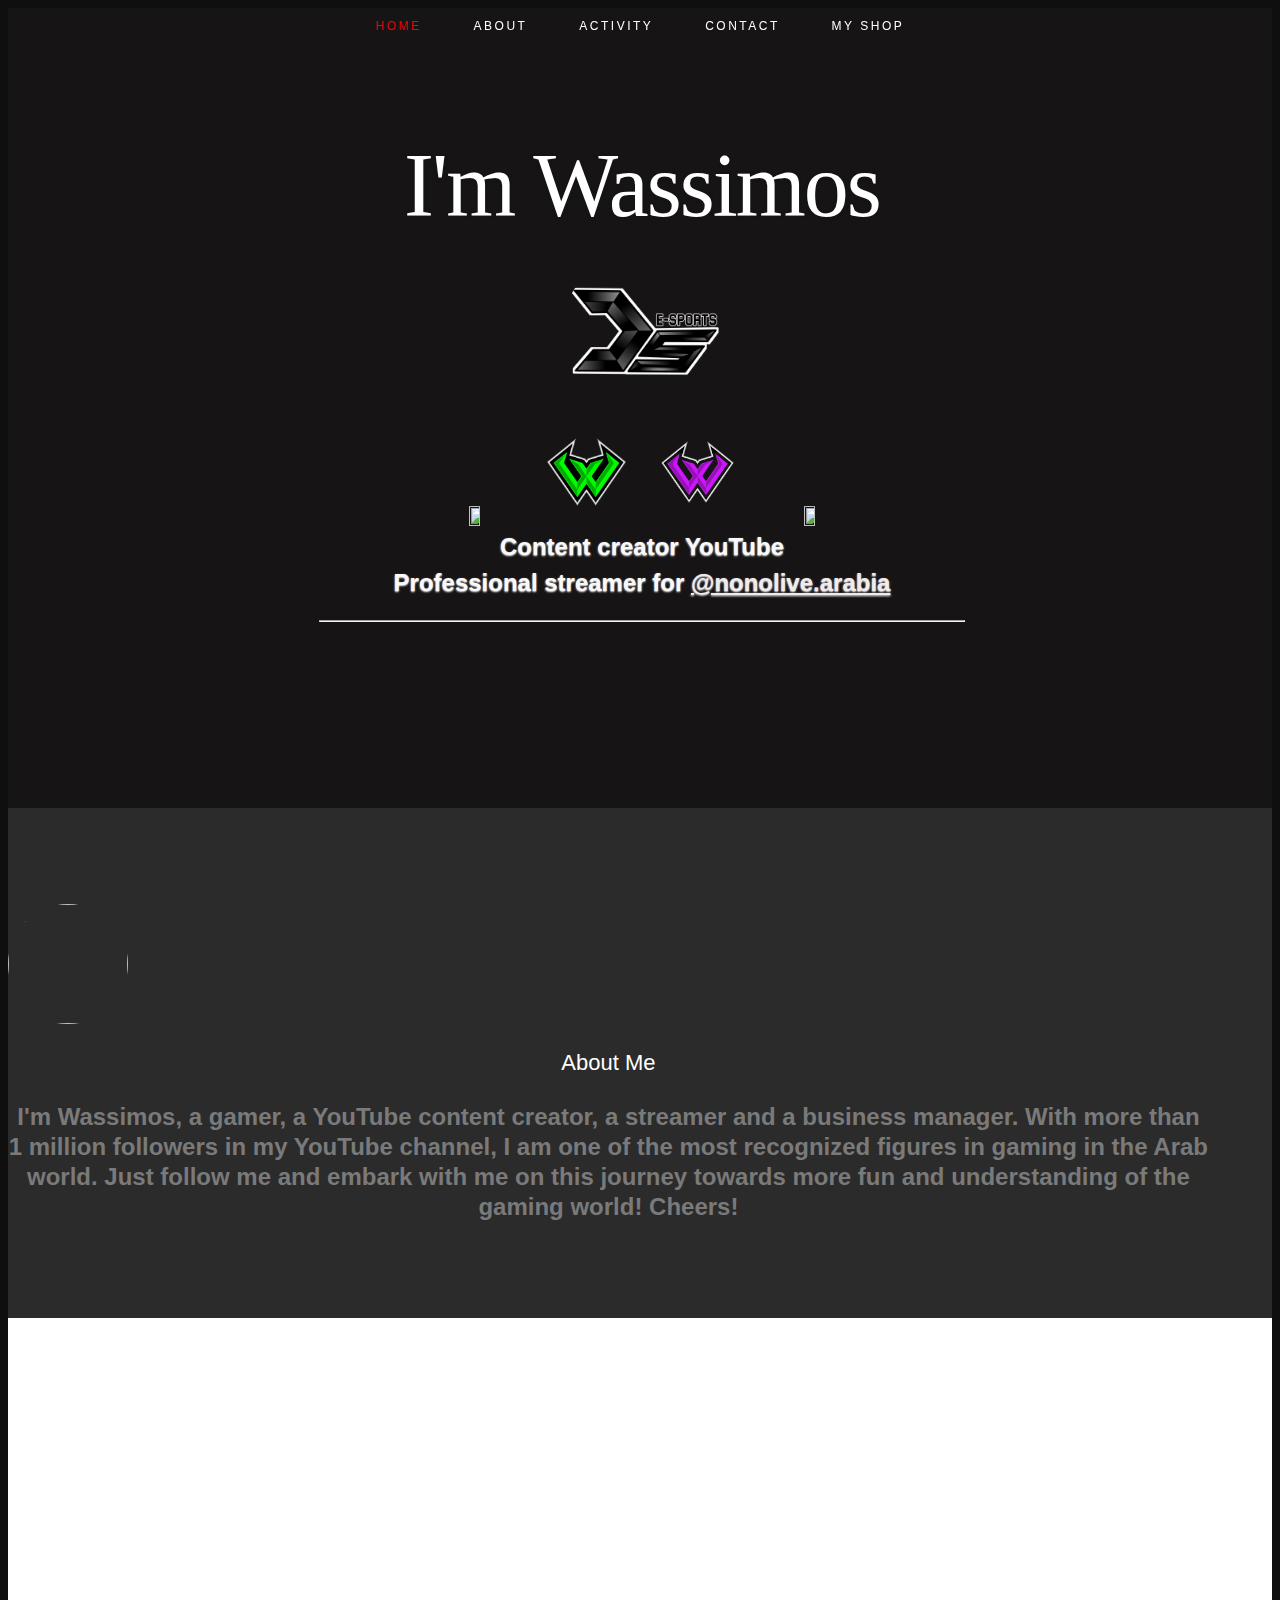
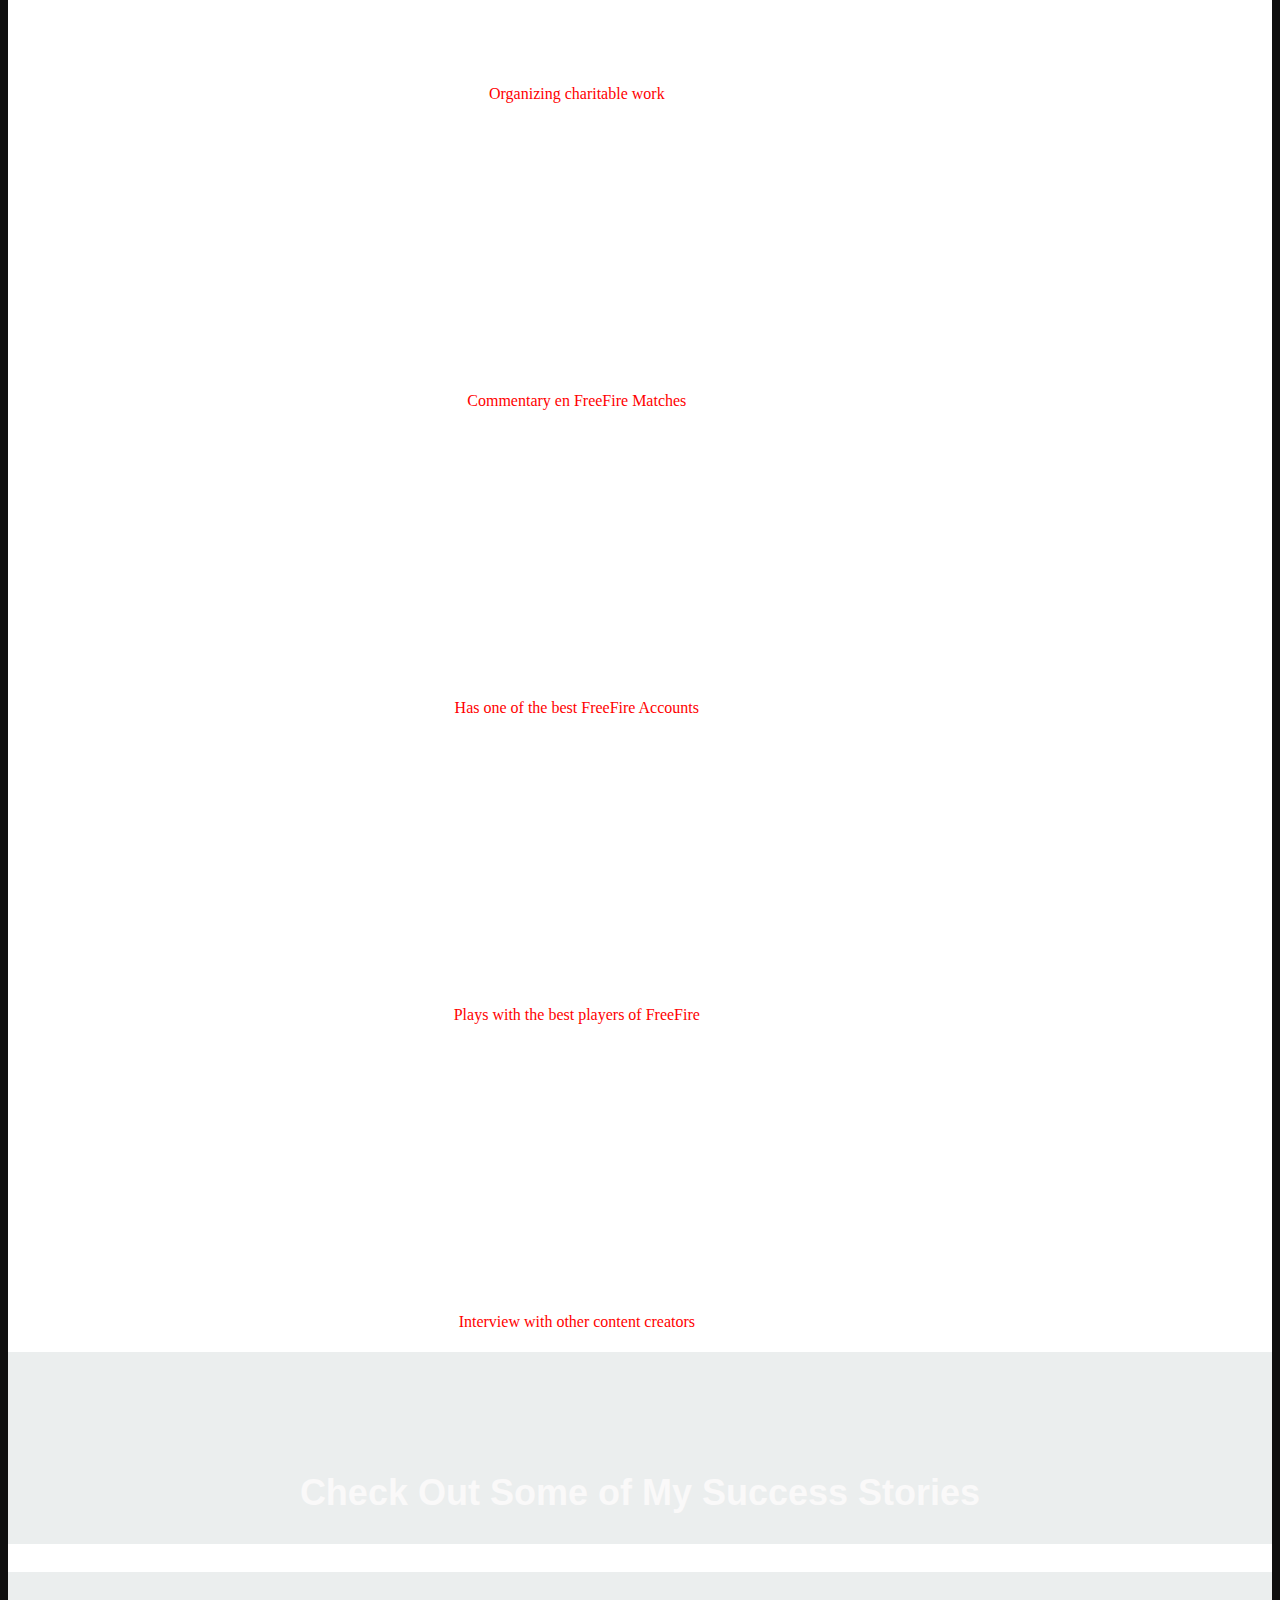
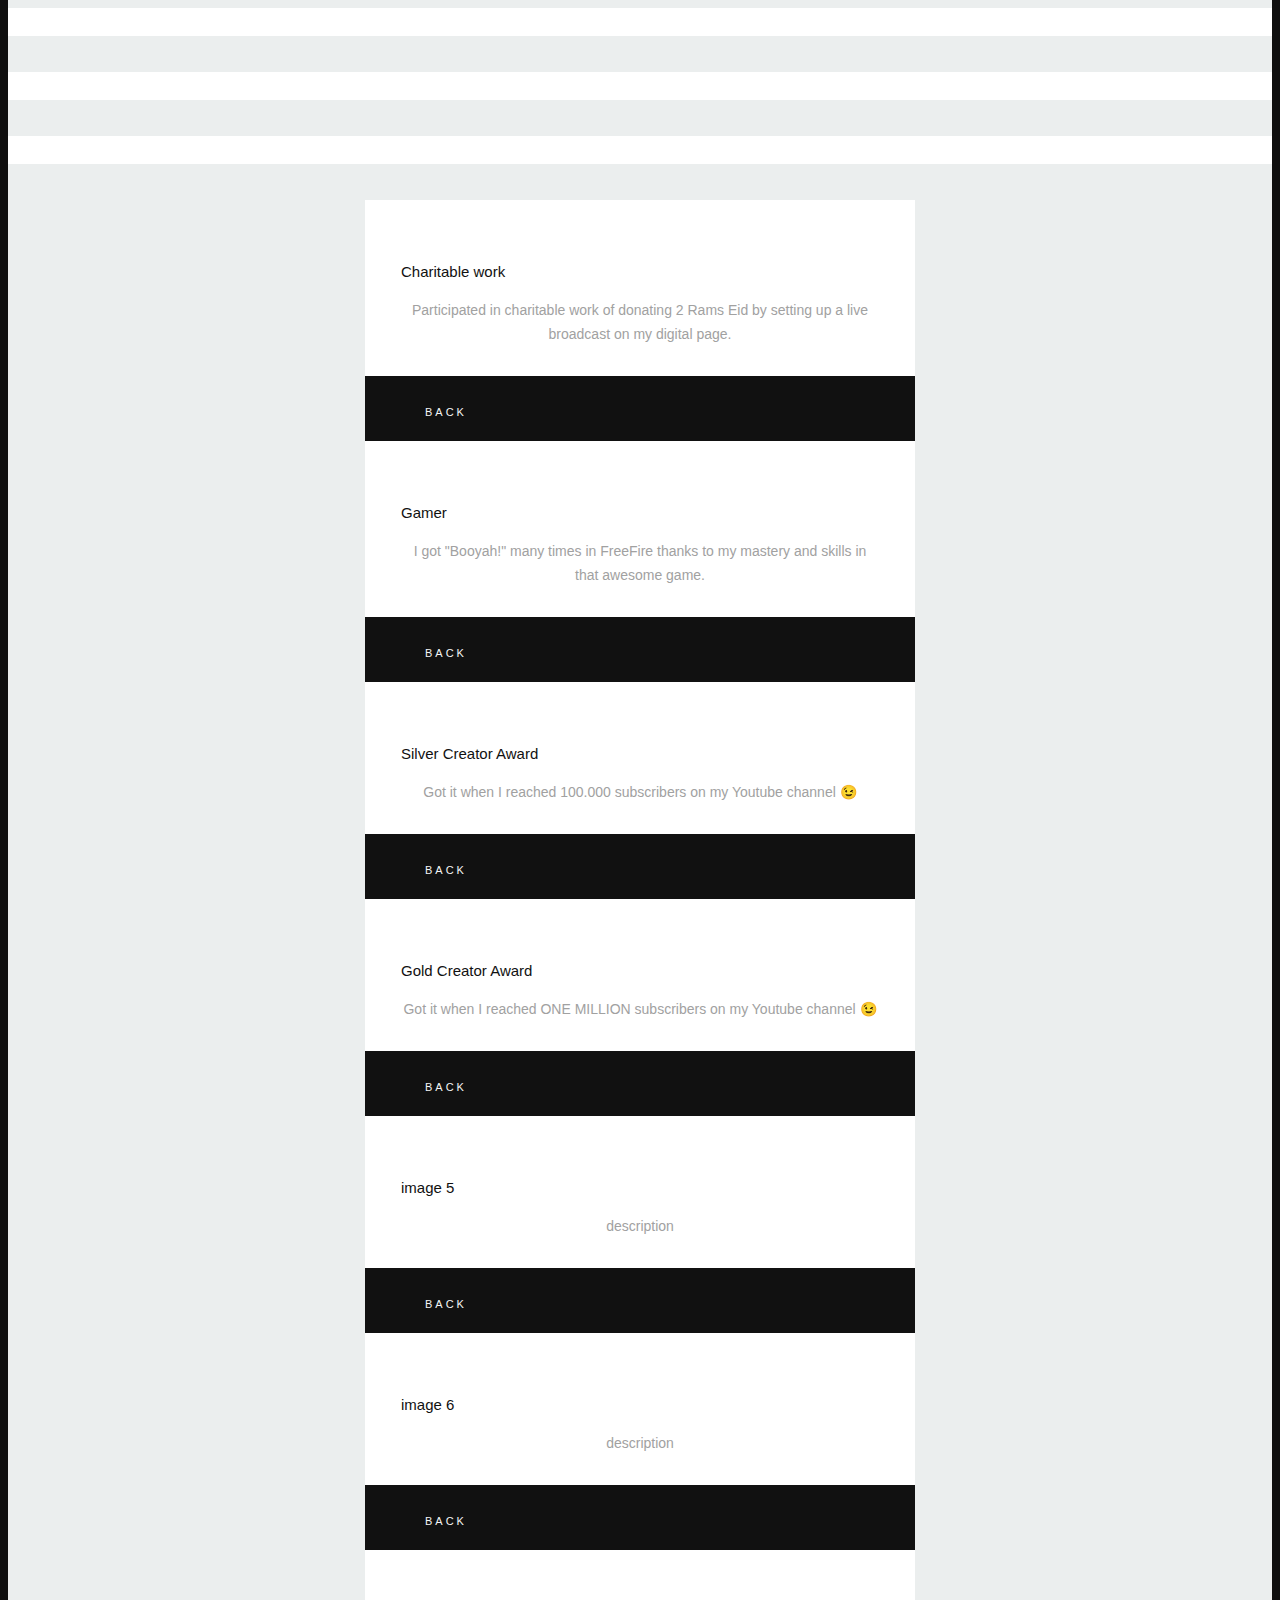
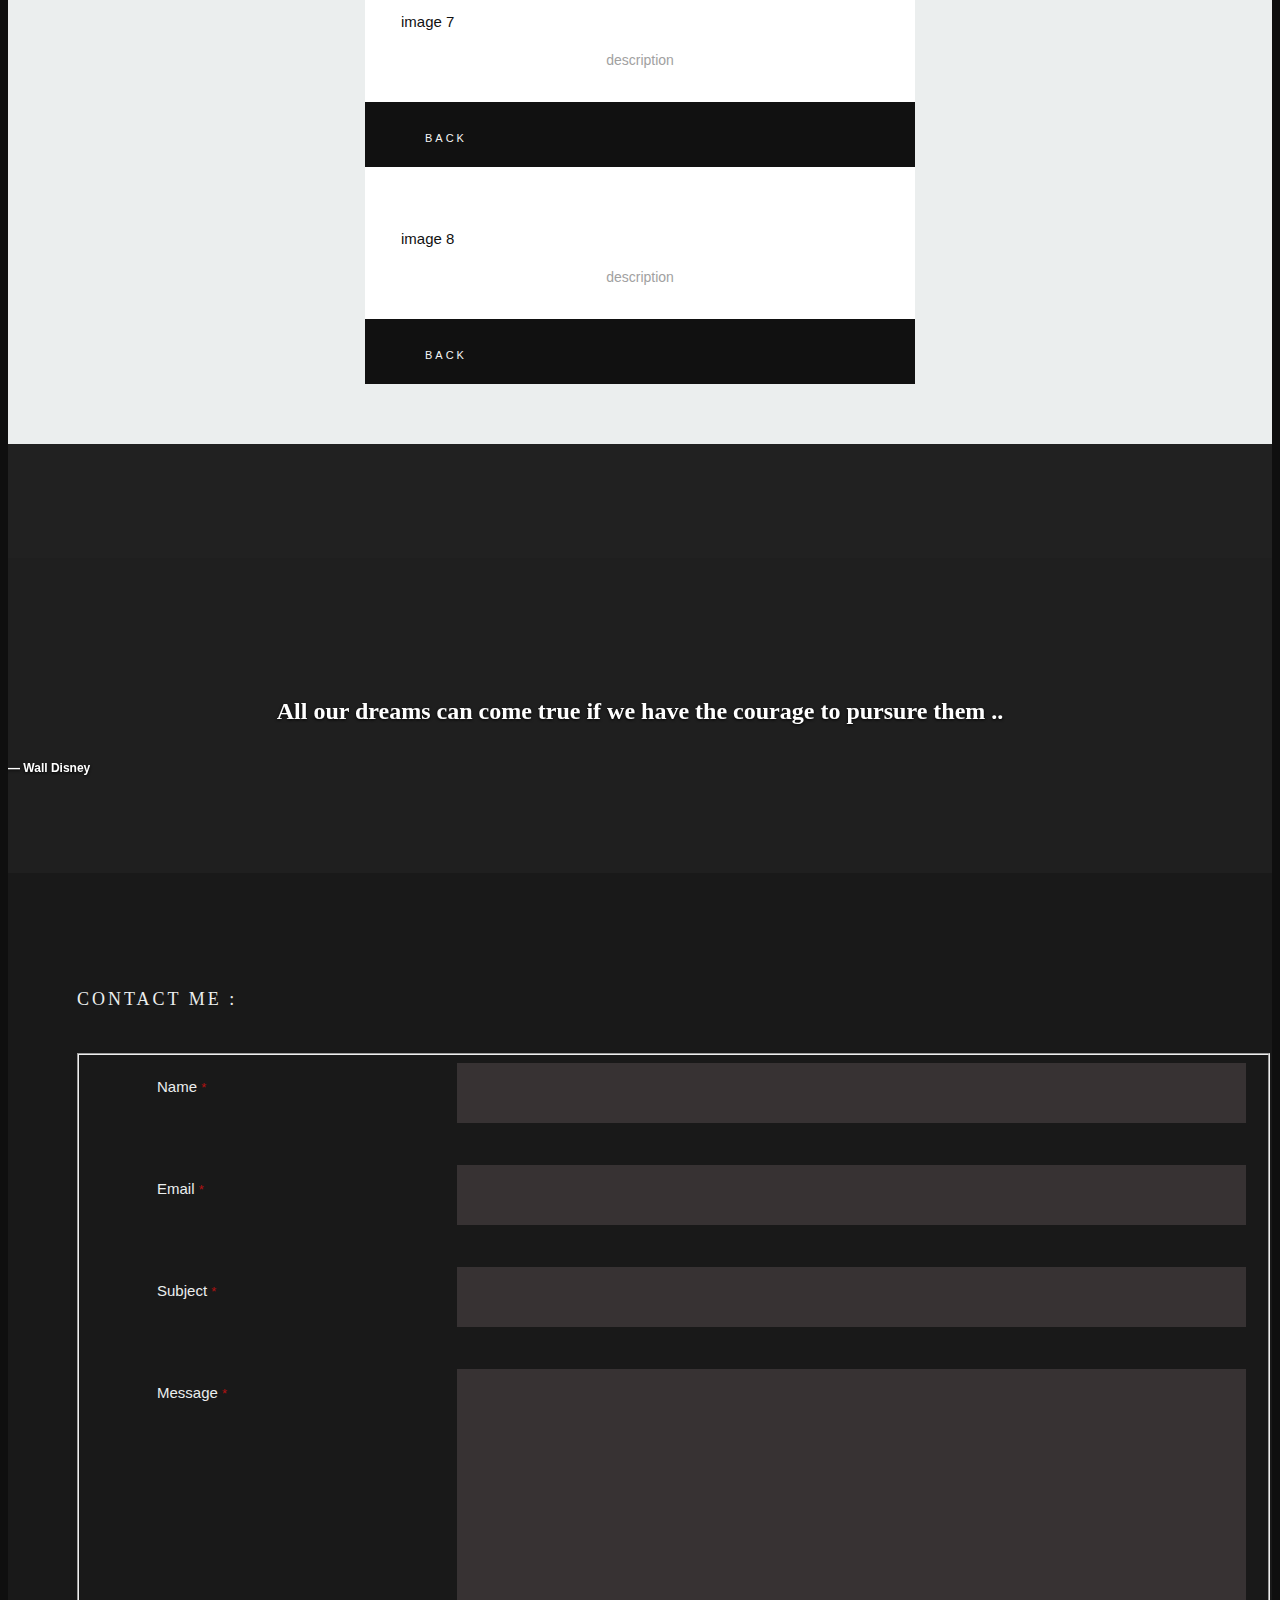
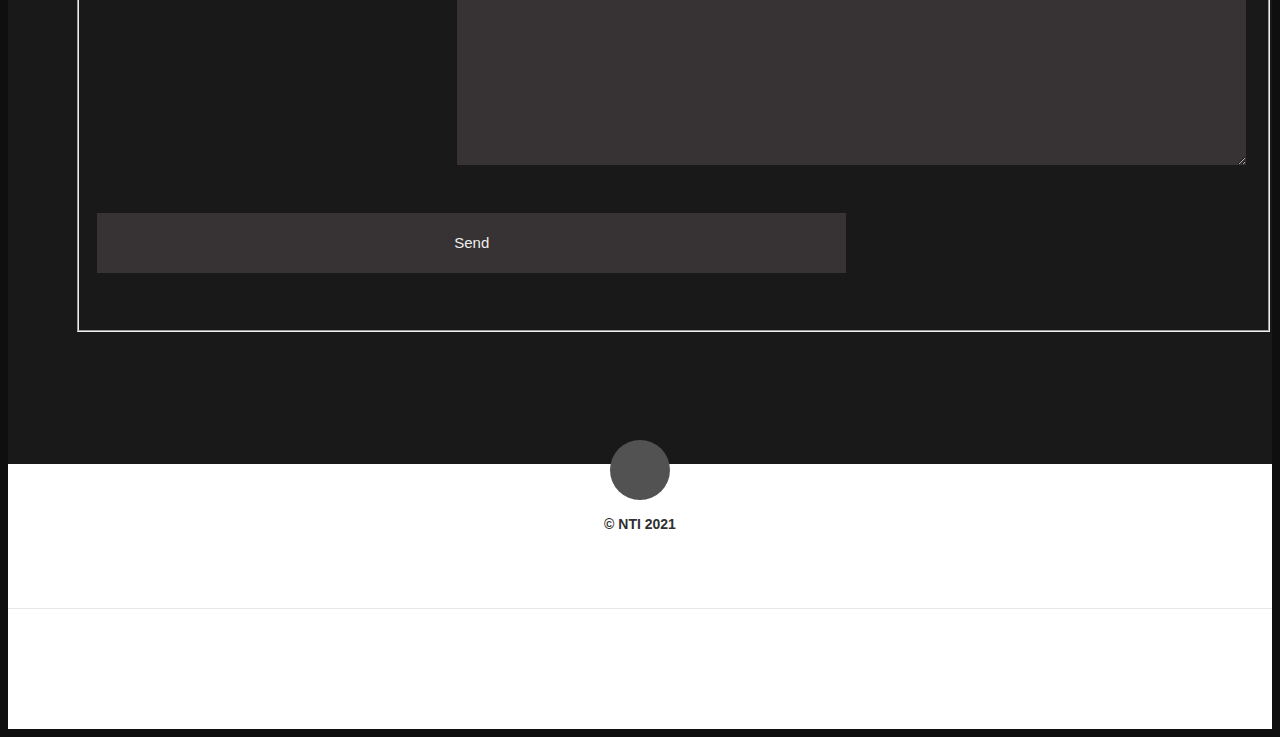
==== commit 5de336bd: "test" ====
--- a/index.html
+++ b/index.html
@@ -7,7 +7,7 @@
    <!--- Basic Page Needs
    ================================================== -->
    <meta charset="utf-8">
-	<title>wassimous</title>
+	<title>Wassimos</title>
 	<meta name="description" content="">
 	<meta name="author" content="">
 
@@ -30,6 +30,7 @@
 	================================================== -->
 	<link rel="shortcut icon" href="favicon.png" >
  <style>
+  
     img {
 border-radius: 100%;
 width: 300px;
@@ -96,7 +97,7 @@
             <a href="https://www.youtube.com/channel/UCoaWkAkU4U9Xc_GB6ML43vQ" target="_blank"><img class="img" src="./wass3.png" /></a>
             <a href="https://www.youtube.com/channel/UCXfdMZ7hQnzmumdnggcFozw?fbclid=IwAR1IHW9ao1vnPbY96PylFYFJkTam9AB5m46kDCuJp5qoENWr8PR-19chmO4" target="_blank"><img class="img" src="./wass5.png" /></a> 
             <a href="https://www.youtube.com/channel/UC3YqUthlJCUIKcsjTtNgf1A" target="_blank"><img class="img" src="./was1.png" /></a>
-            <h3><b>  Content creator YouTube <br>  Business manager: <a href="https://www.instagram.com/bassem_sayadi/?hl=en" target="_blank"> @bassem_sayadi </a><br> Professional streamer for <a href="https://www.nonolive.com/34969242" target="_blank"> @nonolive.arabia</a>
+            <h3><b>  Content creator YouTube <br> Professional streamer for <a href="https://www.nonolive.com/34969242" target="_blank"> @nonolive.arabia</a>
     
              </h3>
             <hr/>
@@ -169,7 +170,7 @@
             <div class="row item">
 
                <div class="twelve columns">
-                  <iframe width="560" height="315" src="https://www.youtube.com/embed/f99zIFWWmt4" frameborder="0" allow="accelerometer; autoplay; clipboard-write; encrypted-media; gyroscope; picture-in-picture" allowfullscreen></iframe>                  <!-- <video width="480" height="300" controls>
+                  <iframe width="400" height="250" src="https://www.youtube.com/embed/f99zIFWWmt4" frameborder="0" allow="accelerometer; autoplay; clipboard-write; encrypted-media; gyroscope; picture-in-picture" allowfullscreen></iframe>                  <!-- <video width="480" height="300" controls>
                      
                      <source src="./videos/MosaiqueFm.mp4" type="video/mp4">
                    </video> -->
@@ -182,7 +183,7 @@
 
                <div class="twelve columns">
                 
-                  <iframe width="560" height="315" src="https://www.youtube.com/embed/ZslHT7W6nc8" frameborder="0" allow="accelerometer; autoplay; clipboard-write; encrypted-media; gyroscope; picture-in-picture" allowfullscreen></iframe>
+                  <iframe width="400" height="250" src="https://www.youtube.com/embed/ZslHT7W6nc8" frameborder="0" allow="accelerometer; autoplay; clipboard-write; encrypted-media; gyroscope; picture-in-picture" allowfullscreen></iframe>
                    <p class="info" style="color:red;">Commentary en FreeFire Matches </p>
                </div>
 
@@ -191,7 +192,7 @@
 
                <div class="twelve columns">
                  
-                  <iframe width="560" height="315" src="https://www.youtube.com/embed/d0itYHql6LY" frameborder="0" allow="accelerometer; autoplay; clipboard-write; encrypted-media; gyroscope; picture-in-picture" allowfullscreen></iframe>
+                  <iframe width="400" height="250" src="https://www.youtube.com/embed/d0itYHql6LY" frameborder="0" allow="accelerometer; autoplay; clipboard-write; encrypted-media; gyroscope; picture-in-picture" allowfullscreen></iframe>
                    <p class="info" style="color:red;">Has one of the best FreeFire Accounts </p>
                </div>
 
@@ -200,7 +201,7 @@
 
                <div class="twelve columns">
                  
-                  <iframe width="560" height="315" src="https://www.youtube.com/embed/9JlRKVX7DAk" frameborder="0" allow="accelerometer; autoplay; clipboard-write; encrypted-media; gyroscope; picture-in-picture" allowfullscreen></iframe>
+                  <iframe width="400" height="250" src="https://www.youtube.com/embed/9JlRKVX7DAk" frameborder="0" allow="accelerometer; autoplay; clipboard-write; encrypted-media; gyroscope; picture-in-picture" allowfullscreen></iframe>
                    <p class="info" style="color:red;">Plays with the best players of FreeFire</p>
                </div>
             
@@ -210,7 +211,7 @@
 
             <div class="twelve columns">
               
-               <iframe width="560" height="315" src="https://www.youtube.com/embed/wLMugZOA8ao" frameborder="0" allow="accelerometer; autoplay; clipboard-write; encrypted-media; gyroscope; picture-in-picture" allowfullscreen></iframe>
+               <iframe width="400" height="250" src="https://www.youtube.com/embed/wLMugZOA8ao" frameborder="0" allow="accelerometer; autoplay; clipboard-write; encrypted-media; gyroscope; picture-in-picture" allowfullscreen></iframe>
                 <p class="info" style="color:red;">Interview with other content creators </p>
             </div>
          
@@ -309,7 +310,7 @@
 
 		      <div class="description-box">
 			      <h4>Charitable work </h4>
-			      <p>Participate in charitable work by donating 2 Rams Eid by setting up a live broadcast on his digital page</p>
+			      <p>Participated in charitable work of donating 2 Rams Eid by setting up a live broadcast on my digital page.</p>
               
 		      </div>
 
@@ -326,7 +327,7 @@
 
 		      <div class="description-box">
 			      <h4>Gamer</h4>
-               <p>he got Booyah ! many time in FreeFire game thanks to his mastery and skills of it </p>              
+               <p>I got "Booyah!" many times in FreeFire thanks to my mastery and skills in that awesome game. </p>              
 		      </div>
 
             <div class="link-box">
@@ -342,7 +343,7 @@
 
 		      <div class="description-box">
 			      <h4>Silver Creator Award</h4>
-               <p>he reach the 100.000 subscribers on his Youtube channel </p>              
+               <p>Got it when I reached  100.000 subscribers on my Youtube channel 😉 </p>              
 		      </div>
 
             <div class="link-box">
@@ -358,7 +359,7 @@
 
 		      <div class="description-box">
 			      <h4>Gold Creator Award</h4>
-               <p>he reach the million subscribers on his Youtube channel </p>               
+               <p>Got it when I reached  ONE MILLION subscribers on my Youtube channel 😉</p>               
 		      </div>
 
             <div class="link-box">
@@ -518,31 +519,39 @@
             <div class="eight columns">
 
                <!-- form -->
-               <form action="" method="post" id="contactForm" name="contactForm">
+               <form action="https://postmail.invotes.com/send" method="post" id="contactForm" name="contactForm">
 					<fieldset>
 
                   <div>
 						   <label for="contactName">Name <span class="required">*</span></label>
-						   <input type="text" value="" size="35" id="contactName" name="contactName">
+						   <input type="text" value="" size="35" id="contactName" name="contactName" required>
                   </div>
 
                   <div>
 						   <label for="contactEmail">Email <span class="required">*</span></label>
-						   <input type="text" value="" size="35" id="contactEmail" name="contactEmail">
+						   <input type="text" value="" size="35" id="contactEmail" name="contactEmail" required>
                   </div>
 
                   <div>
 						   <label for="contactSubject">Subject <span class="required">*</label>
-						   <input type="text" value="" size="35" id="contactSubject" name="contactSubject">
+						   <input type="text" value="" size="35" id="contactSubject" name="contactSubject" required>
                   </div>
 
                   <div>
                      <label for="contactMessage">Message <span class="required">*</span></label>
-                     <textarea cols="50" rows="15" id="contactMessage" name="contactMessage"></textarea>
+                     <textarea cols="50" rows="15" id="contactMessage" name="contactMessage" required></textarea>
                   </div>
 
                   <div>
-                     <button class="submit">Submit</button>
+                     <input type="hidden" name="access_token" value="obqvlma7aoylit0cp79zs61b" />
+
+    <input type="hidden" name="success_url"
+      value=".?message=Email+Successfully+Sent%21&isError=0" />
+    <input type="hidden" name="error_url"
+      value=".?message=Email+could+not+be+sent.&isError=1" />
+
+    <input id="submit_form" type="submit" value="Send" />
+                     <!-- <button class="submit" "onClick="window.location.reload();"" window.open('mailto:diebwasim@gmail.com')>Submit</button> -->
                      <!-- <span id="image-loader"> -->
                         <!-- <img alt="" src="images/loader.gif"> -->
                      <!-- </span> -->
@@ -551,7 +560,26 @@
 					</fieldset>
 				   </form> <!-- Form End -->
 
-               <!-- contact-warning -->
+
+
+<!-- <form action="https://postmail.invotes.com/send"
+    method="post" id="email_form">
+
+    <input type="text" name="subject" placeholder="Subject" />
+    <textarea name="text" placeholder="Message"></textarea>
+    <input type="hidden" name="access_token" value="obqvlma7aoylit0cp79zs61b" />
+
+    <input type="hidden" name="success_url"
+      value=".?message=Email+Successfully+Sent%21&isError=0" />
+    <input type="hidden" name="error_url"
+      value=".?message=Email+could+not+be+sent.&isError=1" />
+
+    <input id="submit_form" type="submit" value="Send" />
+</form -->
+
+
+
+<!-- contact-warning -->
                <!-- <div id="message-warning"> Error boy</div> -->
                <!-- contact-success -->
 				   <!-- <div id="message-success">
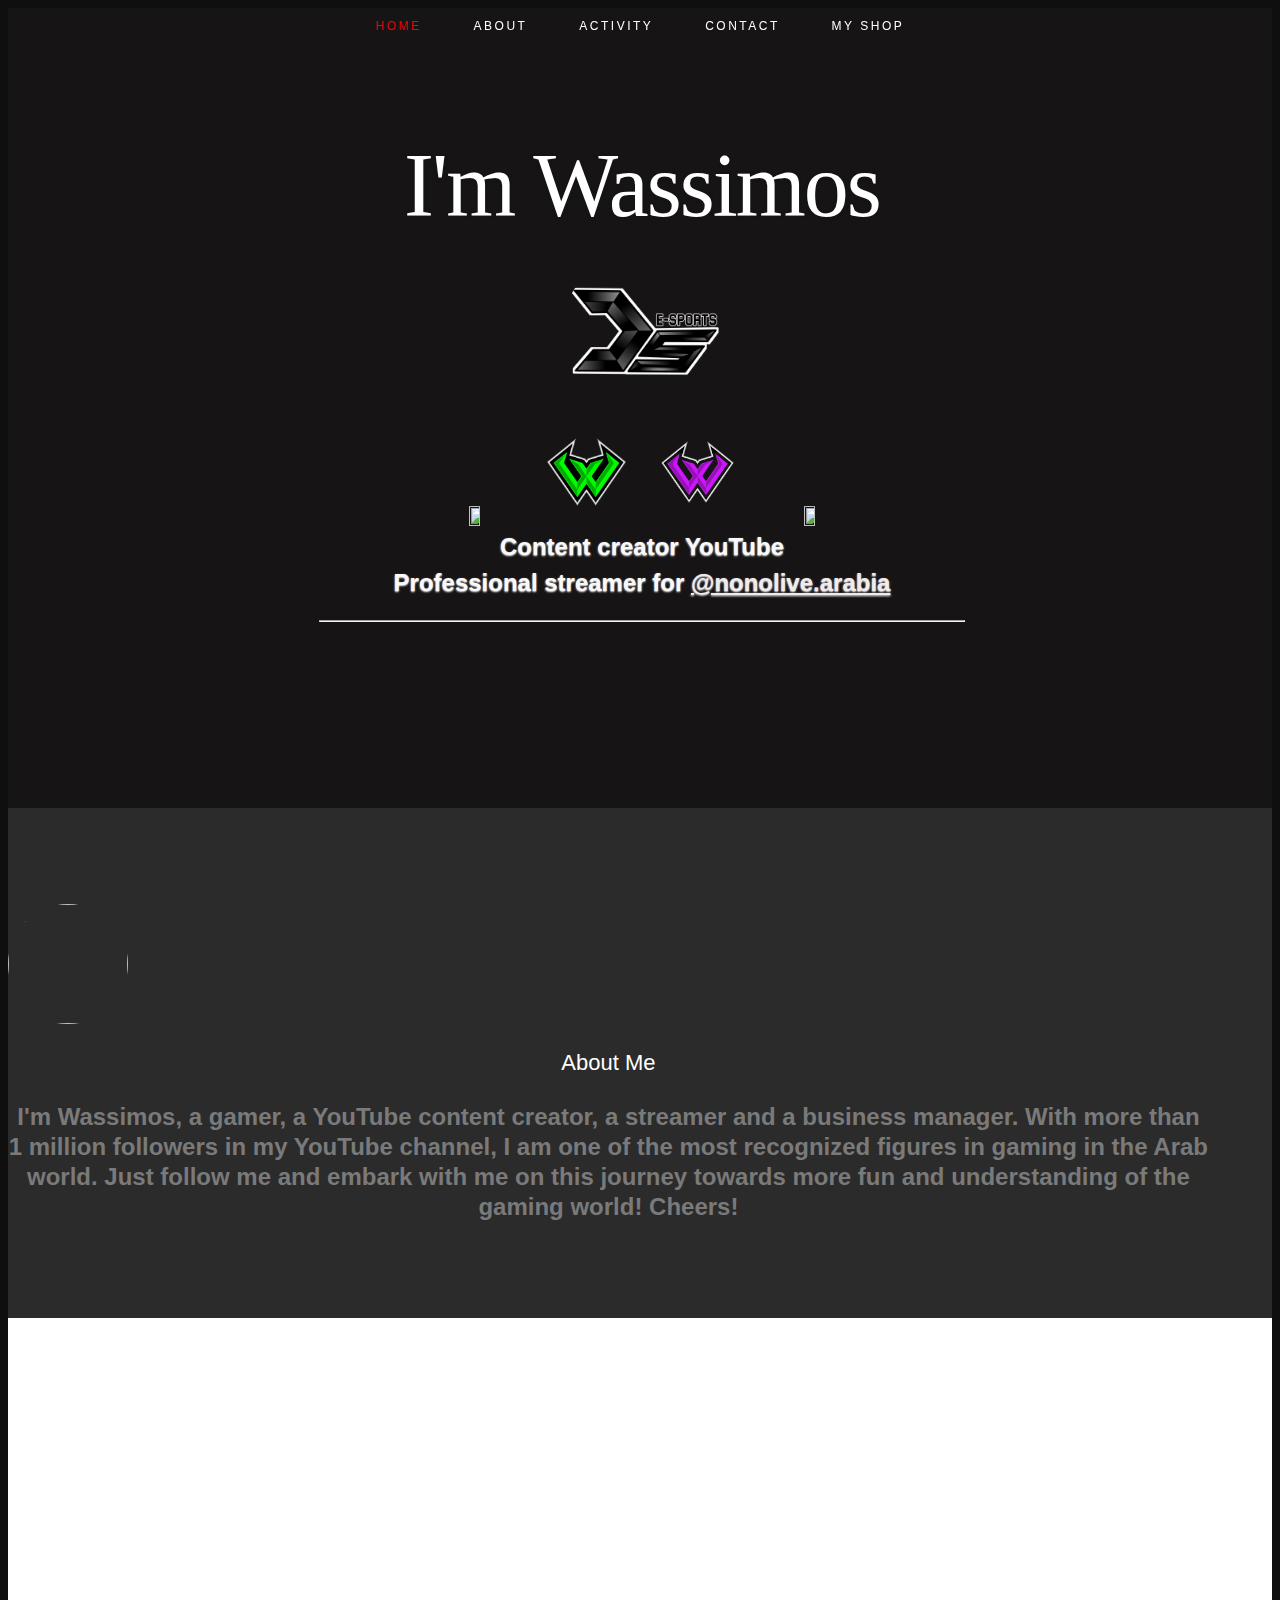
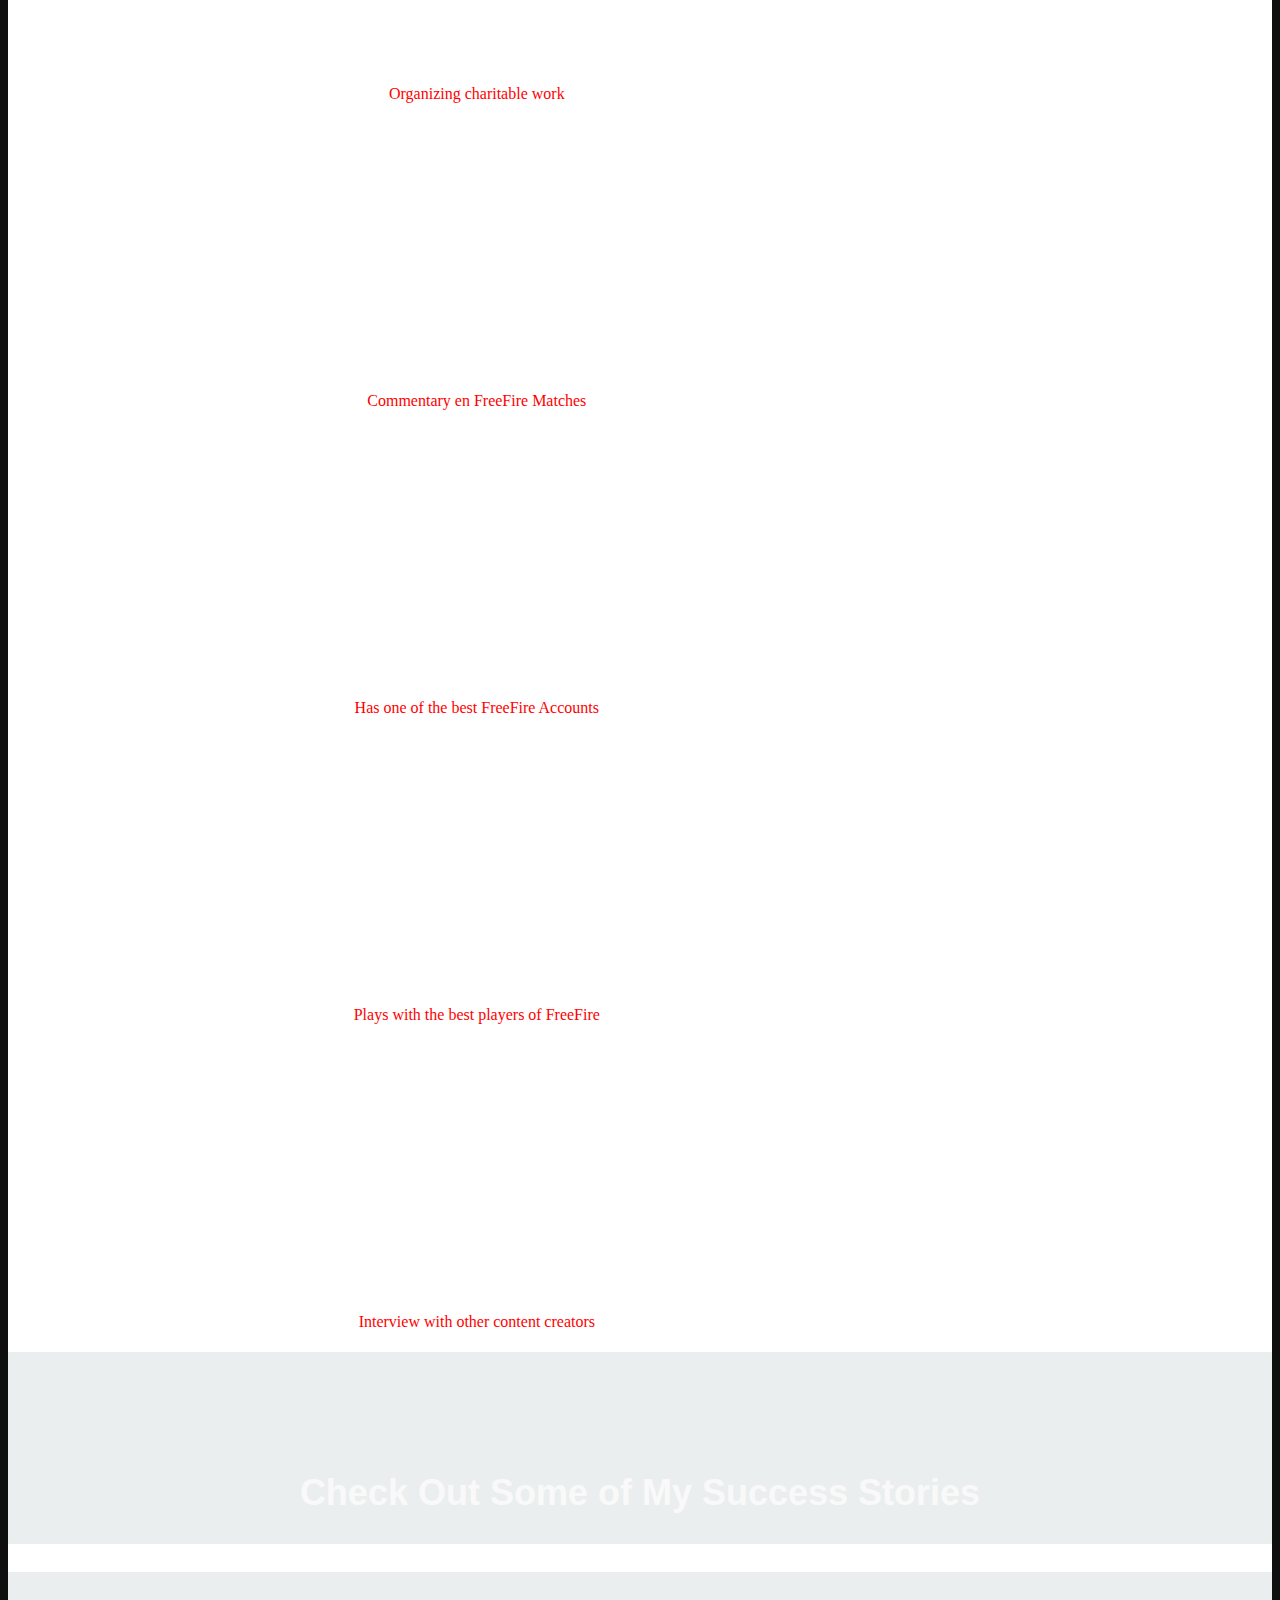
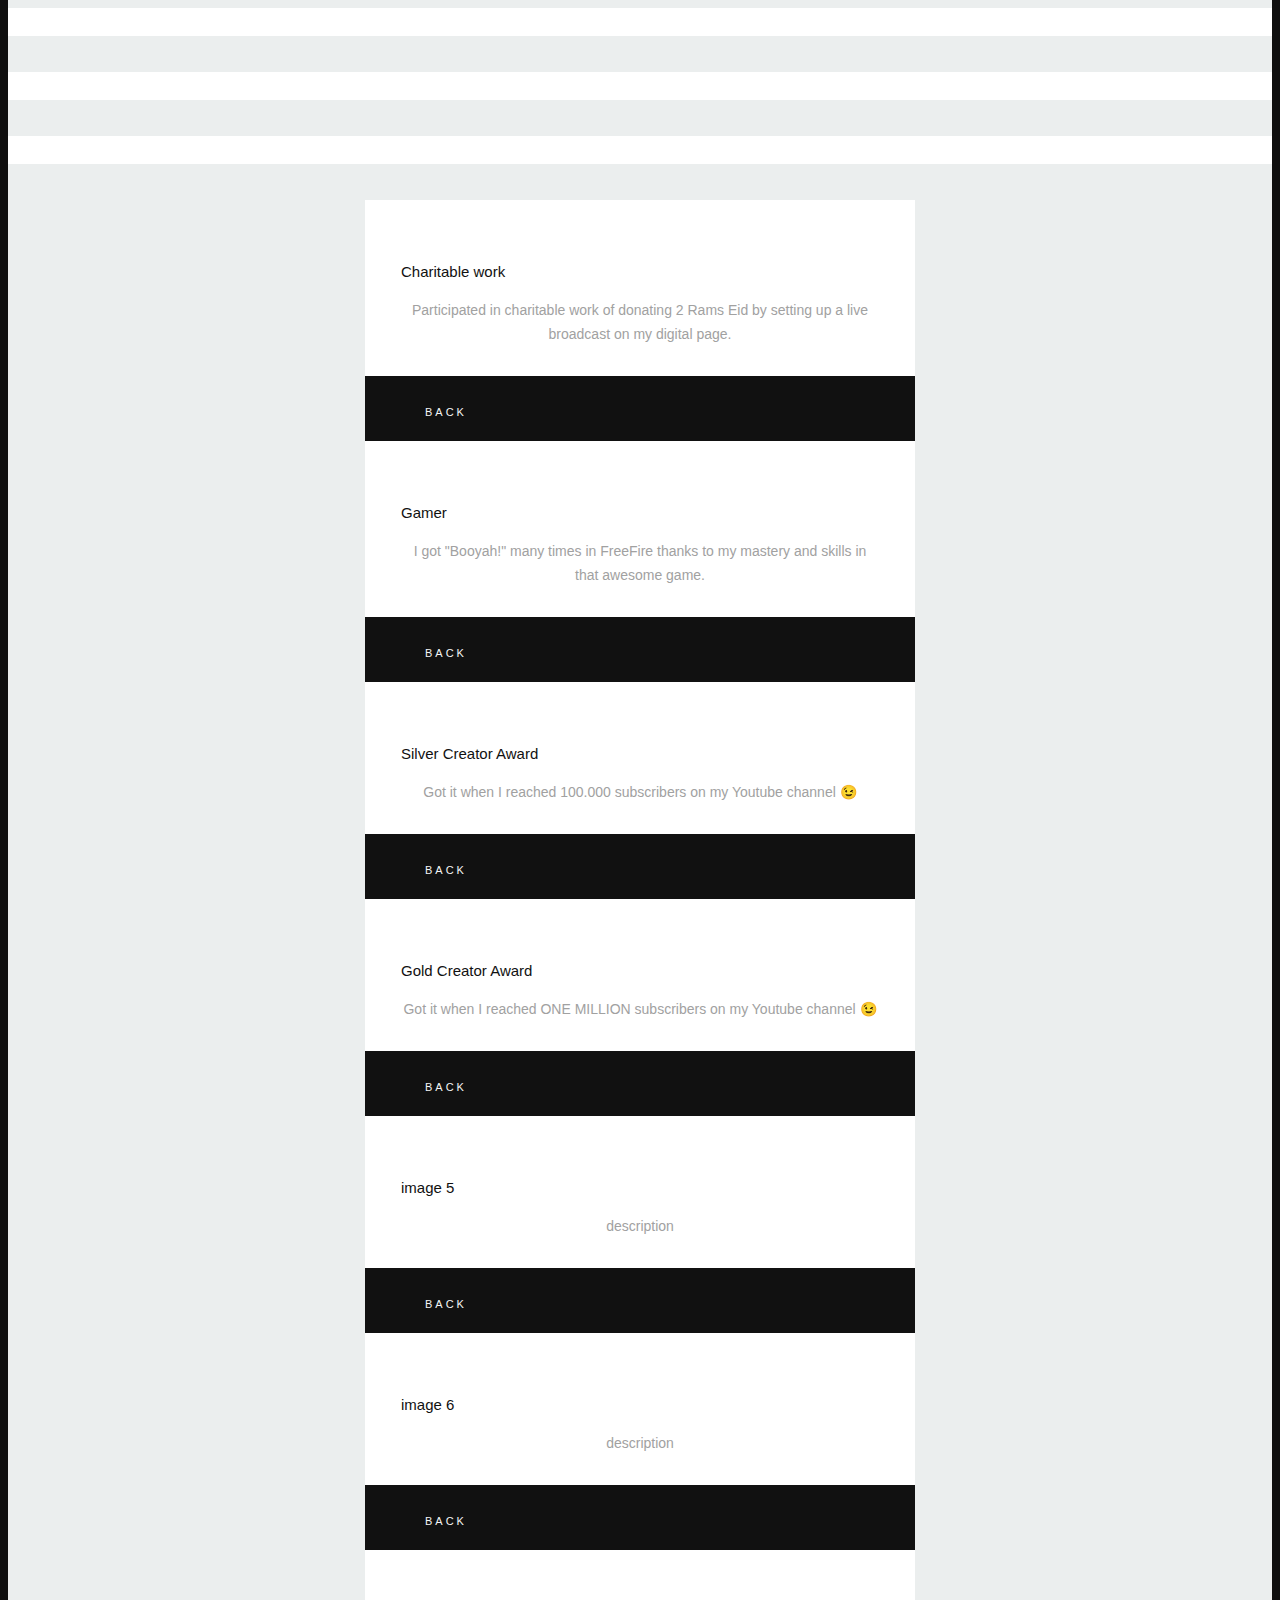
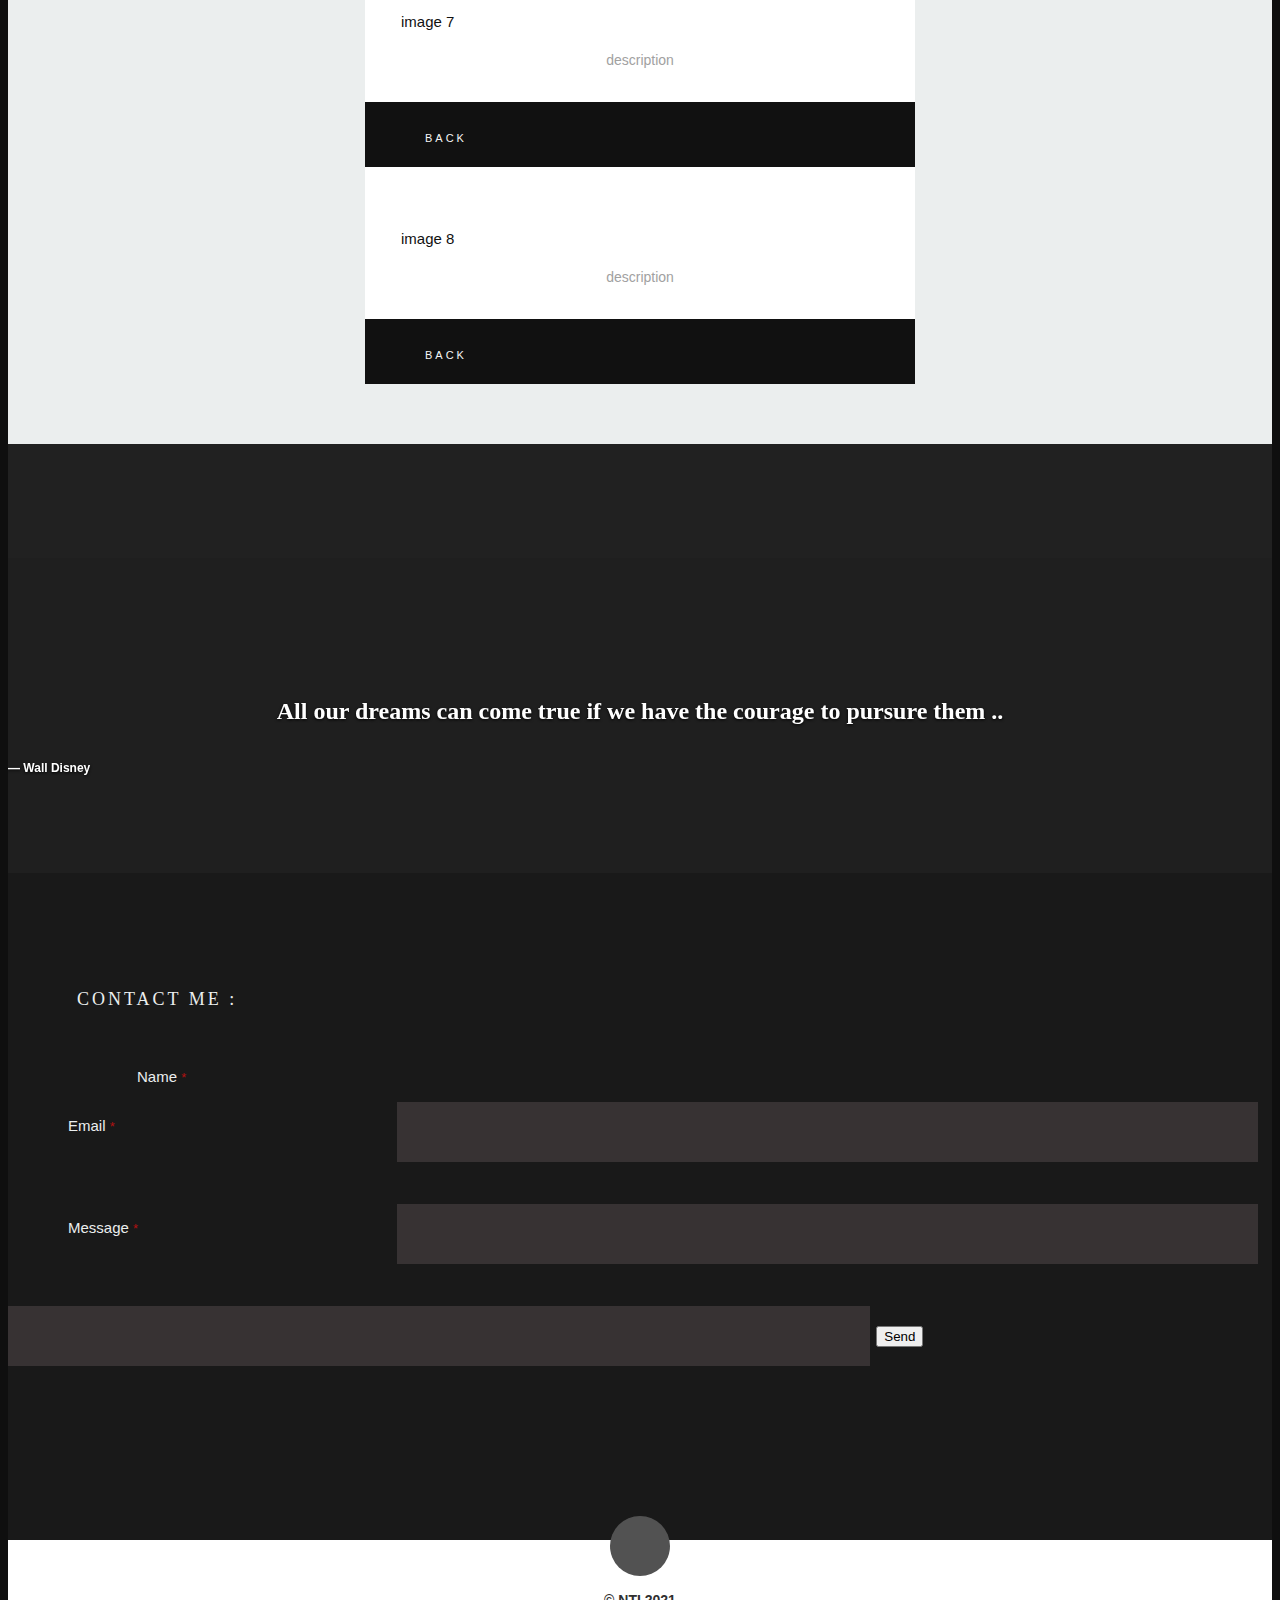
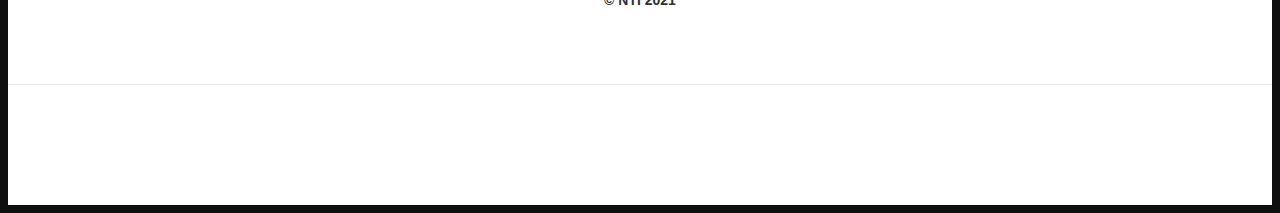
==== commit 658dd651: "Merge branch 'main' into nahedh" ====
--- a/index.html
+++ b/index.html
@@ -10,6 +10,8 @@
 	<title>Wassimos</title>
 	<meta name="description" content="">
 	<meta name="author" content="">
+  
+
 
    <!-- Mobile Specific Metas
    ================================================== -->
@@ -28,13 +30,19 @@
 
    <!-- Favicons
 	================================================== -->
-	<link rel="shortcut icon" href="favicon.png" >
+	<link rel="shortcut icon" >
  <style>
   
     img {
 border-radius: 100%;
 width: 300px;
 }
+
+.img1 {
+  display: block  !important;
+  margin-left: auto !important;
+  margin-right: auto !;
+}
 h1{
    font-family: Agustina !important;
 }
@@ -62,6 +70,16 @@
    height: 15% !important;
    width: 15% !important;
 }
+
+#a.mobile-btn{
+   background-color: red i !important;
+}
+.submit{
+   margin-left: 900px !important;
+   color :black !important;
+
+}
+
  </style>
 </head>
 
@@ -174,7 +192,7 @@
                      
                      <source src="./videos/MosaiqueFm.mp4" type="video/mp4">
                    </video> -->
-                   <p class="info" style="color:red;">Organizing charitable work</p>
+                   <p class="info" style="color:red; margin-right: 200px;">Organizing charitable work</p>
                </div>
 
             </div> <!-- item end -->
@@ -184,7 +202,9 @@
                <div class="twelve columns">
                 
                   <iframe width="400" height="250" src="https://www.youtube.com/embed/ZslHT7W6nc8" frameborder="0" allow="accelerometer; autoplay; clipboard-write; encrypted-media; gyroscope; picture-in-picture" allowfullscreen></iframe>
-                   <p class="info" style="color:red;">Commentary en FreeFire Matches </p>
+
+                   <p class="info" style="color:red; margin-right: 200px;">Commentary en FreeFire Matches </p>
+
                </div>
 
             </div> <!-- item end -->
@@ -193,7 +213,9 @@
                <div class="twelve columns">
                  
                   <iframe width="400" height="250" src="https://www.youtube.com/embed/d0itYHql6LY" frameborder="0" allow="accelerometer; autoplay; clipboard-write; encrypted-media; gyroscope; picture-in-picture" allowfullscreen></iframe>
-                   <p class="info" style="color:red;">Has one of the best FreeFire Accounts </p>
+
+                   <p class="info" style="color:red ;margin-right: 200px";>Has one of the best FreeFire Accounts </p>
+
                </div>
 
             </div> <!-- item end -->
@@ -202,7 +224,9 @@
                <div class="twelve columns">
                  
                   <iframe width="400" height="250" src="https://www.youtube.com/embed/9JlRKVX7DAk" frameborder="0" allow="accelerometer; autoplay; clipboard-write; encrypted-media; gyroscope; picture-in-picture" allowfullscreen></iframe>
-                   <p class="info" style="color:red;">Plays with the best players of FreeFire</p>
+
+                   <p class="info" style="color:red; margin-right: 200px;">Plays with the best players of FreeFire</p>
+
                </div>
             
 
@@ -212,7 +236,9 @@
             <div class="twelve columns">
               
                <iframe width="400" height="250" src="https://www.youtube.com/embed/wLMugZOA8ao" frameborder="0" allow="accelerometer; autoplay; clipboard-write; encrypted-media; gyroscope; picture-in-picture" allowfullscreen></iframe>
-                <p class="info" style="color:red;">Interview with other content creators </p>
+
+                <p class="info" style="color:red; margin-right: 200px;">Interview with other content creators </p>
+
             </div>
          
 
@@ -232,7 +258,7 @@
                   <div class="item-wrap">
 
                      <a href="#modal-01" title="">
-                        <img alt="" src="images/portfolio/moton.jpg">
+                        <img id ="img1" alt="" src="images/portfolio/moton.jpg"  />
                         <div class="overlay">
                            <div class="portfolio-item-meta">
           					      <h5>Charitable work</h5>
@@ -249,7 +275,7 @@
                   <div class="item-wrap">
 
                      <a href="#modal-02" title="">
-                        <img alt="" src="images/portfolio/booah.jpg">
+                        <img id ="img1" alt="" src="images/portfolio/booah.jpg">
                         <div class="overlay">
                            <div class="portfolio-item-meta">
                               <h5>Gamer</h5>
@@ -266,7 +292,7 @@
                   <div class="item-wrap">
 
                      <a href="#modal-03" title="">
-                        <img alt="" src="images/portfolio/silver.jpg">
+                        <img  id ="img1" alt="" src="images/portfolio/silver.jpg">
                         <div class="overlay">
                            <div class="portfolio-item-meta">
                               <h5>Silver Creator Award</h5>
@@ -283,7 +309,7 @@
                   <div class="item-wrap">
 
                      <a href="#modal-04" title="">
-                        <img alt="" src="images/portfolio/gold.jpg">
+                        <img  id ="img1" alt="" src="images/portfolio/gold.jpg">
                         <div class="overlay">
                            <div class="portfolio-item-meta">
           					     <h5>Gold Creator Award</h5>
@@ -519,7 +545,9 @@
             <div class="eight columns">
 
                <!-- form -->
-               <form action="https://postmail.invotes.com/send" method="post" id="contactForm" name="contactForm">
+
+               <!-- <form action="https://postmail.invotes.com/send" method="post" id="contactForm" name="contactForm">
+
 					<fieldset>
 
                   <div>
@@ -543,7 +571,38 @@
                   </div>
 
                   <div>
-                     <input type="hidden" name="access_token" value="obqvlma7aoylit0cp79zs61b" />
+
+                     <button id="submit"  href="mailto:someone@yoursite.com" target="_blank" rel="noopener noreferrer">Submit</button>
+
+
+                     <!-- <button class="submit" "onClick="window.location.reload();"" window.open('mailto:diebwasim@gmail.com')>Submit</button> -->
+                     <!-- <span id="image-loader"> -->
+                        <!-- <img alt="" src="images/loader.gif"> -->
+                     <!-- </span> -->
+               
+
+					
+				   <!-- </form> Form End -->
+               <form action="https://getform.io/f/8ff21907-ed9b-43d9-893b-7005486c5c6e" method="POST" id="contactForm" name="contactForm">
+                  <label for="contactName">Name <span class="required">*</span></label>
+                  <input type="text" name="Name" id="contactName"  required>
+                  <label for="contactEmail">Email <span class="required">*</span></label>
+                  <input type="email" name="email" id="contactEmail" required>
+                  <label for="contactMessage">Message <span class="required">*</span></label>
+                  <input type="text" name="message" id="contactMessage"  required>
+                 
+                  <button id="submit" type="submit">Send</button>
+                
+                </form>
+
+
+
+<!-- <form action="https://postmail.invotes.com/send"
+    method="post" id="email_form">
+
+    <input type="text" name="subject" placeholder="Subject" />
+    <textarea name="text" placeholder="Message"></textarea>
+    <input type="hidden" name="access_token" value="obqvlma7aoylit0cp79zs61b" />
 
     <input type="hidden" name="success_url"
       value=".?message=Email+Successfully+Sent%21&isError=0" />
@@ -551,32 +610,7 @@
       value=".?message=Email+could+not+be+sent.&isError=1" />
 
     <input id="submit_form" type="submit" value="Send" />
-                     <!-- <button class="submit" "onClick="window.location.reload();"" window.open('mailto:diebwasim@gmail.com')>Submit</button> -->
-                     <!-- <span id="image-loader"> -->
-                        <!-- <img alt="" src="images/loader.gif"> -->
-                     <!-- </span> -->
-                  </div>
-
-					</fieldset>
-				   </form> <!-- Form End -->
-
-
-
-<!-- <form action="https://postmail.invotes.com/send"
-    method="post" id="email_form">
-
-    <input type="text" name="subject" placeholder="Subject" />
-    <textarea name="text" placeholder="Message"></textarea>
-    <input type="hidden" name="access_token" value="obqvlma7aoylit0cp79zs61b" />
-
-    <input type="hidden" name="success_url"
-      value=".?message=Email+Successfully+Sent%21&isError=0" />
-    <input type="hidden" name="error_url"
-      value=".?message=Email+could+not+be+sent.&isError=1" />
-
-    <input id="submit_form" type="submit" value="Send" />
 </form -->
-
 
 
 <!-- contact-warning -->
